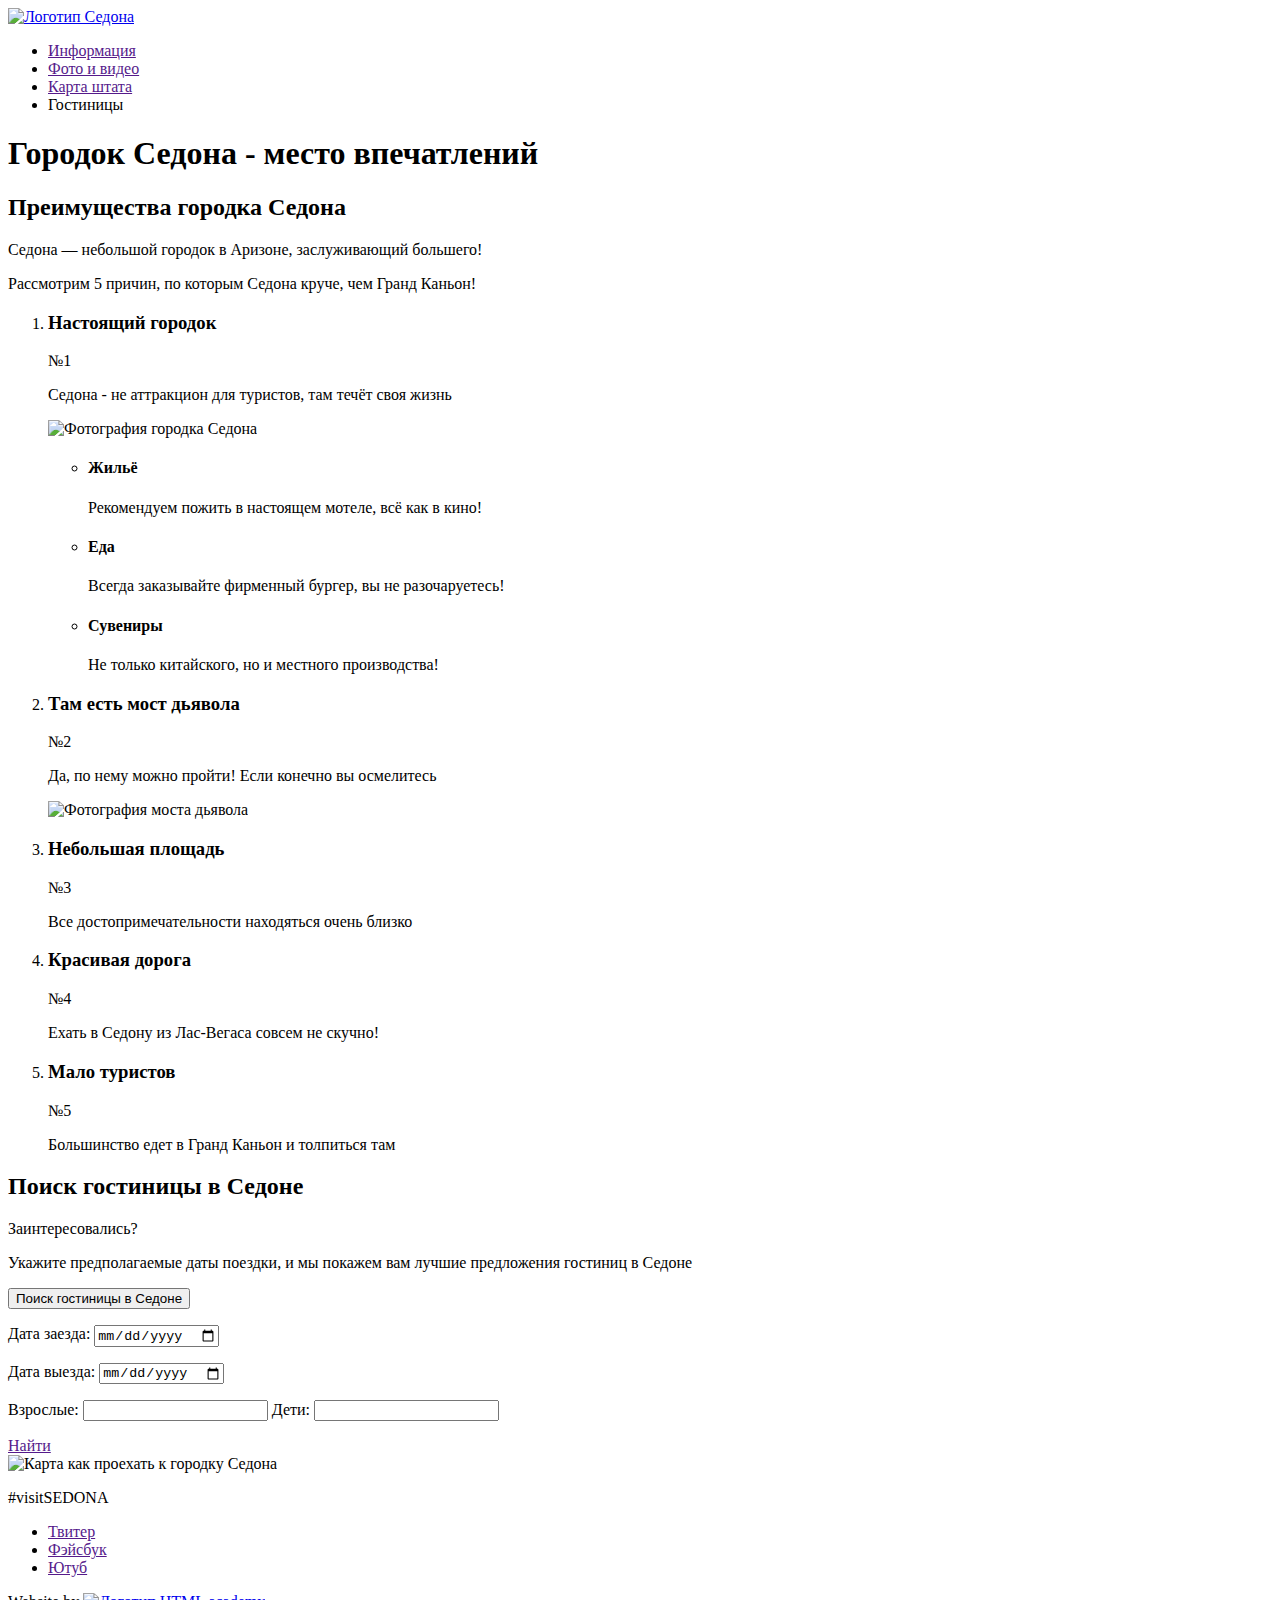
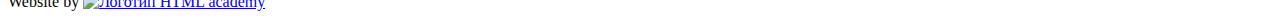
==== index.html @ 65a05d04 "мелкие правки" ====
<!DOCTYPE html>
<html lang="ru">
  <head>
    <meta charset="utf-8">
    <title>HTML Academy: Седона</title>
  </head>
  <body class="page">
    <header class="page-header">
      <nav class="page-header__nav">
        <a class="page-header__logo-link" href="index.html">
          <img class="page-header__logo" src="logo/140x72" alt="Логотип Седона"> <!-- логотип Седона img/svg/logo-sedona.svg -->
        </a>
        <ul class="page-header__menu-list">
          <li class="page-header__menu-item"><a class="page-header__menu-link" href="">Информация</a></li>
          <li class="page-header__menu-item"><a class="page-header__menu-link" href="">Фото и видео</a></li>
          <li class="page-header__menu-item"><a class="page-header__menu-link" href="">Карта штата</a></li>
          <li class="page-header__menu-item"><a class="page-header__menu-link page-header__menu-link--current">Гостиницы</a></li>
        </ul>
      </nav>
    </header>

    <main class="page-main">
      <h1 class="visually-hidden">Городок Седона - место впечатлений</h1>
      <!-- фоновое изображение  img/index-bg.jpg -->
      <!-- маска для фона img/svg/intro-mask.svg -->
      <!-- приветствие на фоне img/svg/intro-welcome.svg -->

      <section class="features">
        <h2 class="features__header">Преимущества городка Седона</h2>

        <p>Седона — небольшой городок в Аризоне, заслуживающий большего!</p>
        <p class="features__text">Рассмотрим 5 причин, по которым Седона круче, чем Гранд Каньон!</p>

        <ol class="features__list">
          <li class="features__item">
            <h3 class="features__subheader">Настоящий городок</h3>
            <span class="features__number">№1</span>
            <p class="features__description">Седона - не аттракцион для туристов, там течёт своя жизнь</p>
            <img class="features__foto" src="img/feature-1.jpg" width="800" height="256" alt="Фотография городка Седона">

            <ul class="promo features__promo">
              <li class="promo__item promo__item--house"> <!-- иконка домика img/svg/icon-1.svg -->
                <h4 class="promo__header">Жильё</h4>
                <p class="promo__text">Рекомендуем пожить в настоящем мотеле, всё как в кино!</p>
              </li>
              <li class="promo__item promo__item--food"> <!-- иконка еды img/svg/icon-3.svg -->
                <h4 class="promo__header">Еда</h4>
                <p class="promo__text">Всегда заказывайте фирменный бургер, вы не разочаруетесь!</p>
              </li>
              <li class="promo__item promo__item--gift"> <!-- иконка сувениров img/svg/icon-2.svg -->
                <h4 class="promo__header">Сувениры</h4>
                <p class="promo__text">Не только китайского, но и местного производства!</p>
              </li>
            </ul>
          </li>

          <li class="features__item">
            <h3 class="features__subheader">Там есть мост дьявола</h3>
            <span class="features__number">№2</span>
            <p class="features__description">Да, по нему можно пройти! Если конечно вы осмелитесь</p>
            <img class="features__foto" src="img/feature-2.jpg" width="800" height="256" alt="Фотография моста дьявола">
          </li>
          <li class="features__item item">
            <h3 class="features__subheader">Небольшая площадь</h3>
            <span class="features__number">№3</span>
            <p class="features__description">Все достопримечательности находяться очень близко</p>
          </li>
          <li class="features__item item">
            <h3 class="features__subheader">Красивая дорога</h3>
            <span class="features__number">№4</span>
            <p class="features__description">Ехать в Седону из Лас-Вегаса совсем не скучно!</p>
          </li>
          <li class="features__item item">
            <h3 class="features__subheader">Мало туристов</h3>
            <span class="features__number">№5</span>
            <p class="features__description">Большинство едет в Гранд Каньон и толпиться там</p>
          </li>
        </ol>
      </section>

      <section class="search-hotel">
        <!-- в форме используется изображение календаря img/svg/calendar.svg -->
        <h2 class="visually-hidden">Поиск гостиницы в Седоне</h2>

        <p>Заинтересовались?</p>
        <p>Укажите предполагаемые даты поездки, и&nbsp;мы&nbsp;покажем вам лучшие предложения гостиниц в Седоне</p>

        <button class="form-search-show" type="button">Поиск гостиницы в Седоне</button>
        <form class="form-search" action="" method="GET">
          <p class="form-search__row">
            <label class="form-search__label" for="date-arrival">Дата заезда:</label>
            <input class="form-search__input" id="date-arrival" type="date">
          </p>
          <p class="form-search__row">
            <label class="form-search__label" for="date-leave">Дата выезда:</label>
            <input class="form-search__input" id="date-leave" type="date">
          </p>
          <p class="form-search__row">
            <label class="form-search__label" for="adult-ticket">Взрослые:</label>
            <input class="form-search__input" id="adult-ticket" type="number">
            <label class="form-search__label" for="children-ticket">Дети:</label>
            <input class="form-search__input" id="children-ticket" type="number">
          </p>
          <a class="form-search__find" href="">Найти</a>
        </form>

        <img class="search-hotel__map" src="img/map.png" width="1200" height="594" alt="Карта как проехать к городку Седона">
      </section>
    </main>

    <footer class="page-footer">
      <p class="page-footer__social-hashtag">#visitSEDONA</p>

      <ul class="page-footer__social-list">
        <li class="page-footer__social-item"><a class="page-footer__social-link page-footer__social-link_tw" href="">Твитер</a></li> <!-- иконка img/svg/twitter.svg -->
        <li class="page-footer__social-item"><a class="page-footer__social-link page-footer__social-link_fb" href="">Фэйсбук</a></li> <!-- иконка img/svg/fb-icon.svg -->
        <li class="page-footer__social-item"><a class="page-footer__social-link page-footer__social-link_youtube" href="">Ютуб</a></li> <!-- иконка img/svg/youtube.svg -->
      </ul>

      <!-- логотип академии img/svg/logo-htmlacademy.svg -->
      <p class="page-footer__copyright">Website by <a class="page-footer__copylink" href="https://htmlacademy.ru/intensive/htmlcss"><img class="page-footer__copylogo" src="HTMLAcademy_logo/115x41" alt="Логотип HTML academy"></a></p>
    </footer>
  </body>
</html>
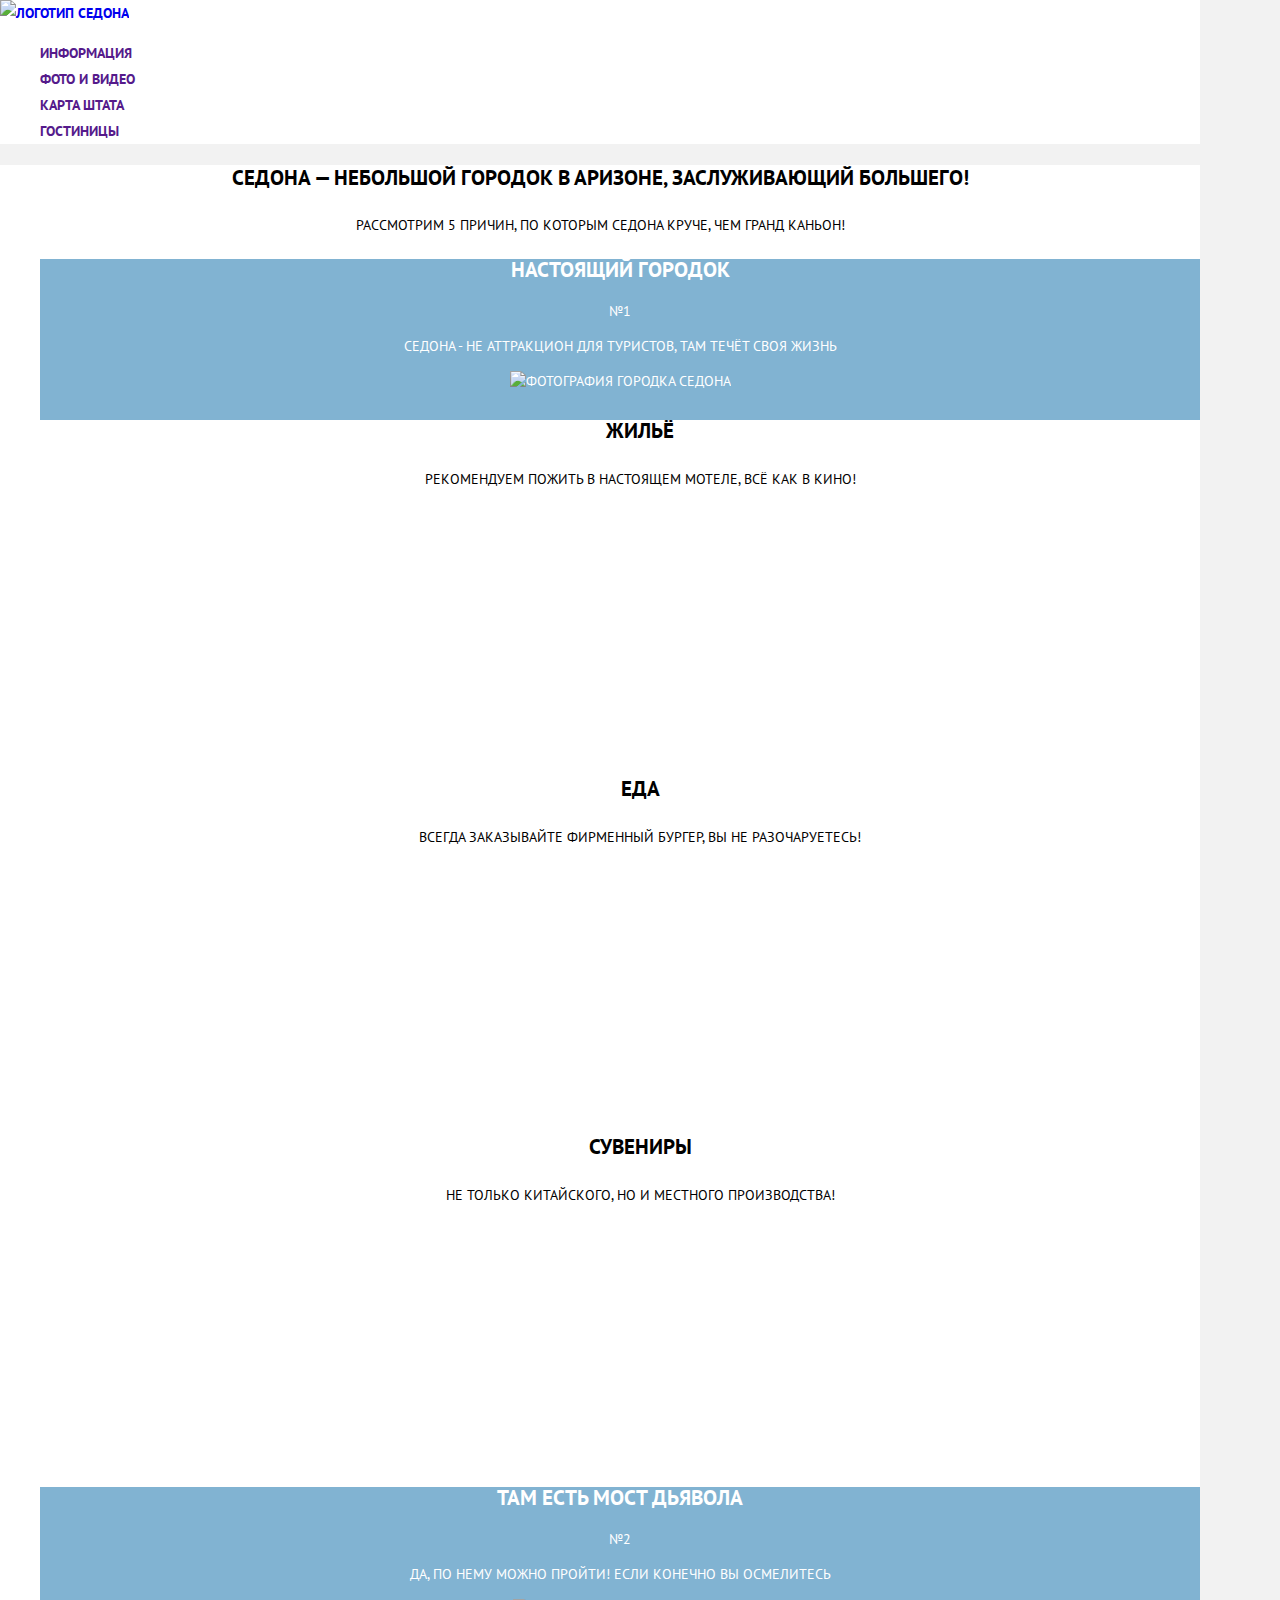
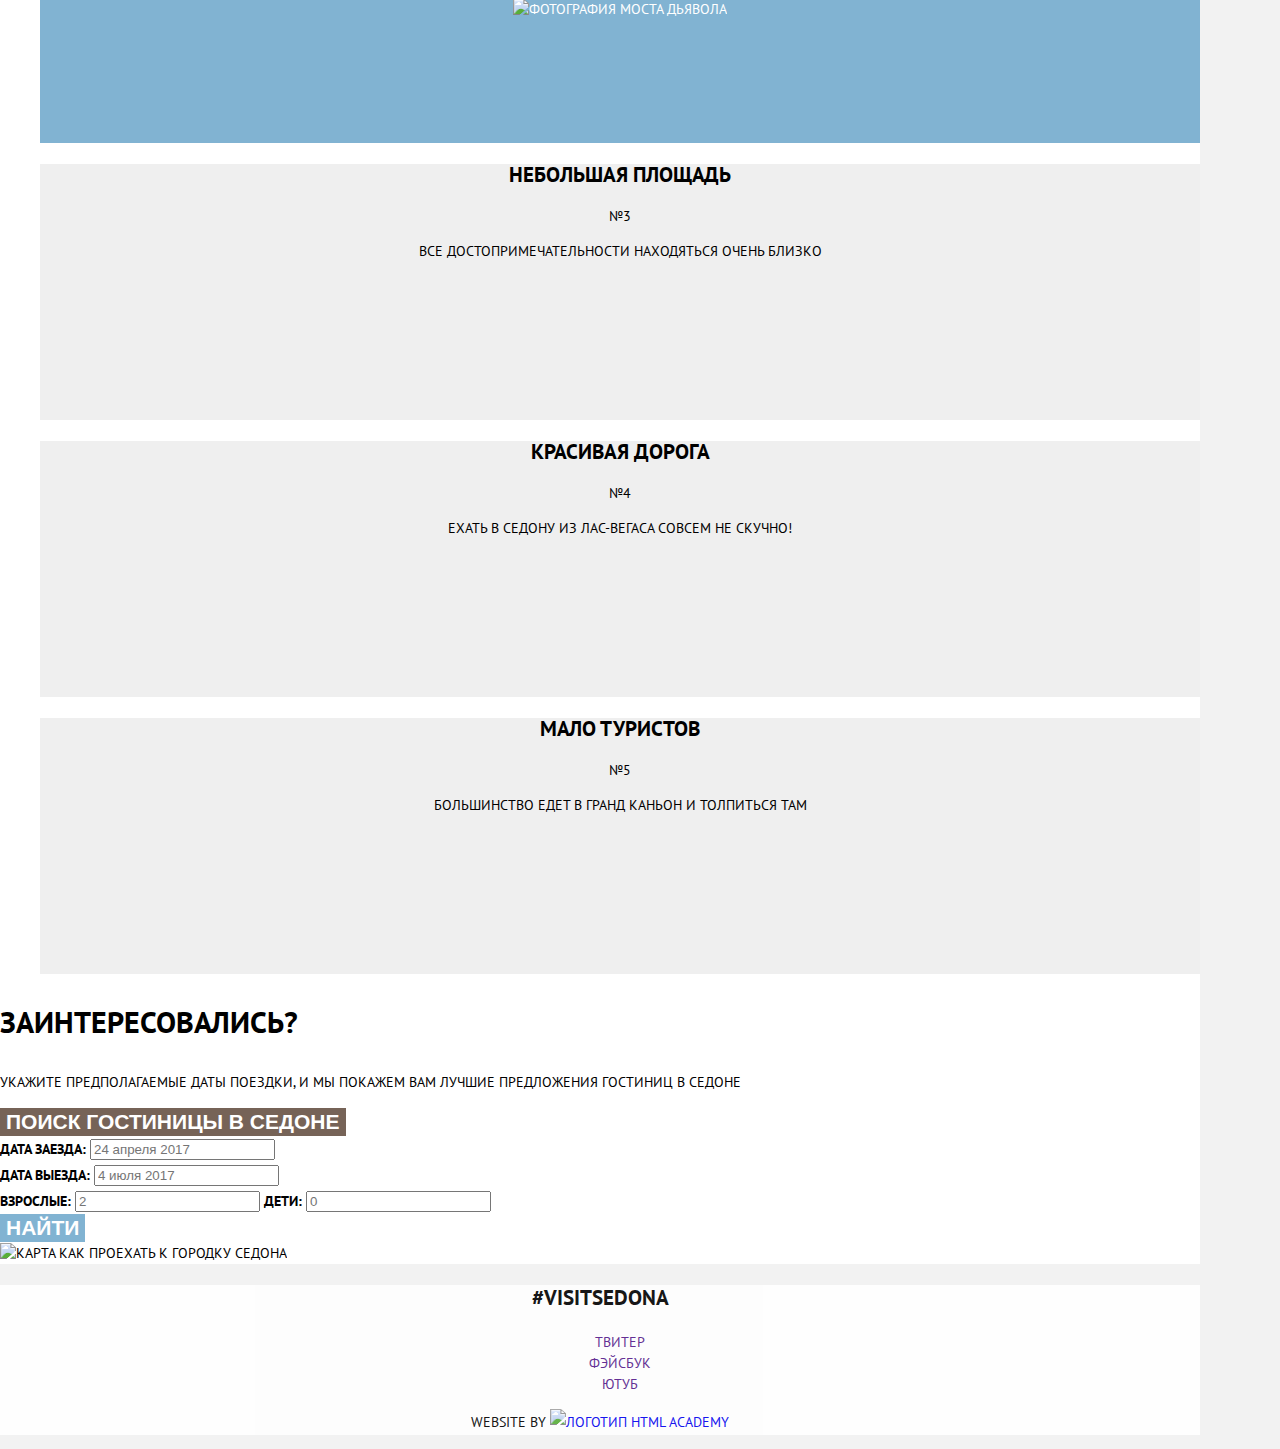
==== commit de0a54e4: "мелкие правки" ====
--- a/index.html
+++ b/index.html
@@ -3,39 +3,49 @@
   <head>
     <meta charset="utf-8">
     <title>HTML Academy: Седона</title>
+
+    <link href="https://fonts.googleapis.com/css?family=PT+Sans:400,700&display=swap&subset=cyrillic" rel="stylesheet">
+    <link rel="stylesheet" href="css/normalize.css">
+    <link rel="stylesheet" href="css/style.css">
   </head>
-  <body class="page">
+  <body>
     <header class="page-header">
+      <a class="page-header__logo-link" href="index.html">
+        <img class="page-header__logo" src="img/svg/logo-sedona.svg" width="140" height="71" alt="Логотип Седона"> <!-- логотип Седона img/svg/logo-sedona.svg -->
+      </a>
       <nav class="page-header__nav">
-        <a class="page-header__logo-link" href="index.html">
-          <img class="page-header__logo" src="logo/140x72" alt="Логотип Седона"> <!-- логотип Седона img/svg/logo-sedona.svg -->
-        </a>
         <ul class="page-header__menu-list">
           <li class="page-header__menu-item"><a class="page-header__menu-link" href="">Информация</a></li>
           <li class="page-header__menu-item"><a class="page-header__menu-link" href="">Фото и видео</a></li>
           <li class="page-header__menu-item"><a class="page-header__menu-link" href="">Карта штата</a></li>
-          <li class="page-header__menu-item"><a class="page-header__menu-link page-header__menu-link--current">Гостиницы</a></li>
+          <li class="page-header__menu-item"><a class="page-header__menu-link" href="">Гостиницы</a></li>
         </ul>
       </nav>
     </header>
 
     <main class="page-main">
-      <h1 class="visually-hidden">Городок Седона - место впечатлений</h1>
-      <!-- фоновое изображение  img/index-bg.jpg -->
-      <!-- маска для фона img/svg/intro-mask.svg -->
-      <!-- приветствие на фоне img/svg/intro-welcome.svg -->
+      <section class="banner">
+        <h1 class="visually-hidden">Городок Седона - место впечатлений</h1>
+        <div class="banner__foto"></div>
+        <div class="banner__intro"></div>
+        <div class="banner__mask"></div>
+
+        <!-- фоновое изображение  img/index-bg.jpg -->
+        <!-- маска для фона img/svg/intro-mask.svg -->
+        <!-- приветствие на фоне img/svg/intro-welcome.svg -->
+      </section>
 
       <section class="features">
-        <h2 class="features__header">Преимущества городка Седона</h2>
+        <h2 class="visually-hidden" tabindex="0">Преимущества городка Седона</h2>
 
-        <p>Седона — небольшой городок в Аризоне, заслуживающий большего!</p>
+        <p class="features__text features__text--big">Седона — небольшой городок в Аризоне, заслуживающий большего!</p>
         <p class="features__text">Рассмотрим 5 причин, по которым Седона круче, чем Гранд Каньон!</p>
 
         <ol class="features__list">
           <li class="features__item">
             <h3 class="features__subheader">Настоящий городок</h3>
             <span class="features__number">№1</span>
-            <p class="features__description">Седона - не аттракцион для туристов, там течёт своя жизнь</p>
+            <p class="features__description" tabindex="0">Седона - не аттракцион для туристов, там течёт своя жизнь</p>
             <img class="features__foto" src="img/feature-1.jpg" width="800" height="256" alt="Фотография городка Седона">
 
             <ul class="promo features__promo">
@@ -57,51 +67,51 @@
           <li class="features__item">
             <h3 class="features__subheader">Там есть мост дьявола</h3>
             <span class="features__number">№2</span>
-            <p class="features__description">Да, по нему можно пройти! Если конечно вы осмелитесь</p>
+            <p class="features__description" tabindex="0">Да, по нему можно пройти! Если конечно вы осмелитесь</p>
             <img class="features__foto" src="img/feature-2.jpg" width="800" height="256" alt="Фотография моста дьявола">
           </li>
           <li class="features__item item">
             <h3 class="features__subheader">Небольшая площадь</h3>
             <span class="features__number">№3</span>
-            <p class="features__description">Все достопримечательности находяться очень близко</p>
+            <p class="features__description" tabindex="0">Все достопримечательности находяться очень близко</p>
           </li>
           <li class="features__item item">
             <h3 class="features__subheader">Красивая дорога</h3>
             <span class="features__number">№4</span>
-            <p class="features__description">Ехать в Седону из Лас-Вегаса совсем не скучно!</p>
+            <p class="features__description" tabindex="0">Ехать в Седону из Лас-Вегаса совсем не скучно!</p>
           </li>
           <li class="features__item item">
             <h3 class="features__subheader">Мало туристов</h3>
             <span class="features__number">№5</span>
-            <p class="features__description">Большинство едет в Гранд Каньон и толпиться там</p>
+            <p class="features__description" tabindex="0">Большинство едет в Гранд Каньон и&nbsp;толпиться там</p>
           </li>
         </ol>
       </section>
 
       <section class="search-hotel">
-        <!-- в форме используется изображение календаря img/svg/calendar.svg -->
         <h2 class="visually-hidden">Поиск гостиницы в Седоне</h2>
 
-        <p>Заинтересовались?</p>
-        <p>Укажите предполагаемые даты поездки, и&nbsp;мы&nbsp;покажем вам лучшие предложения гостиниц в Седоне</p>
+        <p class="search-hotel__text search-hotel__text--big">Заинтересовались?</p>
+        <p class="search-hotel__text">Укажите предполагаемые даты поездки, и&nbsp;мы&nbsp;покажем&nbsp;вам&nbsp;лучшие предложения гостиниц в Седоне</p>
 
-        <button class="form-search-show" type="button">Поиск гостиницы в Седоне</button>
-        <form class="form-search" action="" method="GET">
-          <p class="form-search__row">
+        <!-- в форме используется изображение календаря img/svg/calendar.svg -->
+        <button class="form-search-show btn" type="button">Поиск гостиницы в Седоне</button>
+        <form class="form-search" action="https://echo.htmlacademy.ru/" method="GET" aria-label="Поиск готиницы в Седоне">
+          <div class="form-search__row">
             <label class="form-search__label" for="date-arrival">Дата заезда:</label>
-            <input class="form-search__input" id="date-arrival" type="date">
-          </p>
-          <p class="form-search__row">
+            <input class="form-search__text" id="date-arrival" type="text" placeholder="24 апреля 2017">
+          </div>
+          <div class="form-search__row">
             <label class="form-search__label" for="date-leave">Дата выезда:</label>
-            <input class="form-search__input" id="date-leave" type="date">
-          </p>
-          <p class="form-search__row">
+            <input class="form-search__text" id="date-leave" type="text" placeholder="4 июля 2017">
+          </div>
+          <div class="form-search__row">
             <label class="form-search__label" for="adult-ticket">Взрослые:</label>
-            <input class="form-search__input" id="adult-ticket" type="number">
+            <input class="form-search__number" id="adult-ticket" type="number" placeholder="2">
             <label class="form-search__label" for="children-ticket">Дети:</label>
-            <input class="form-search__input" id="children-ticket" type="number">
-          </p>
-          <a class="form-search__find" href="">Найти</a>
+            <input class="form-search__number" id="children-ticket" type="number" placeholder="0">
+          </div>
+          <button class="form-search__submit btn" type="submit">Найти</button>
         </form>
 
         <img class="search-hotel__map" src="img/map.png" width="1200" height="594" alt="Карта как проехать к городку Седона">
@@ -112,13 +122,16 @@
       <p class="page-footer__social-hashtag">#visitSEDONA</p>
 
       <ul class="page-footer__social-list">
-        <li class="page-footer__social-item"><a class="page-footer__social-link page-footer__social-link_tw" href="">Твитер</a></li> <!-- иконка img/svg/twitter.svg -->
-        <li class="page-footer__social-item"><a class="page-footer__social-link page-footer__social-link_fb" href="">Фэйсбук</a></li> <!-- иконка img/svg/fb-icon.svg -->
-        <li class="page-footer__social-item"><a class="page-footer__social-link page-footer__social-link_youtube" href="">Ютуб</a></li> <!-- иконка img/svg/youtube.svg -->
+        <li class="page-footer__social-item"><a class="page-footer__social-link page-footer__social-link--tw" href="" aria-label="Седона в твитере">Твитер</a></li> <!-- иконка img/svg/twitter.svg -->
+        <li class="page-footer__social-item"><a class="page-footer__social-link page-footer__social-link--fb" href="" aria-label="Седона на фейсбуке">Фэйсбук</a></li> <!-- иконка img/svg/fb-icon.svg -->
+        <li class="page-footer__social-item"><a class="page-footer__social-link page-footer__social-link--youtube" href="" aria-label="Седона на ютубе">Ютуб</a></li> <!-- иконка img/svg/youtube.svg -->
       </ul>
 
-      <!-- логотип академии img/svg/logo-htmlacademy.svg -->
-      <p class="page-footer__copyright">Website by <a class="page-footer__copylink" href="https://htmlacademy.ru/intensive/htmlcss"><img class="page-footer__copylogo" src="HTMLAcademy_logo/115x41" alt="Логотип HTML academy"></a></p>
+      <p class="page-footer__copyright">Website by
+        <a class="page-footer__copylink" href="https://htmlacademy.ru/intensive/htmlcss">
+          <img class="page-footer__copylogo" src="../img/svg/logo-htmlacademy.svg" width="115" height="41" alt="Логотип HTML academy">
+        </a>
+      </p>
     </footer>
   </body>
 </html>
--- a/css/style.css
+++ b/css/style.css
@@ -0,0 +1,294 @@
+/* common style */
+body {
+  margin: 0;
+  padding: 0;
+  width: 1200px;
+  font-family: "PT Sans", "Arial", sans-serif;
+  font-size: 14px;
+  line-height: 21px;
+  color: #000000;
+  text-transform: uppercase;
+  background-color: #f2f2f2;
+}
+
+a {
+  text-decoration: none;
+}
+
+.visually-hidden {
+  position: absolute;
+  overflow: hidden;
+  clip: rect(0 0 0 0);
+  width: 1px;
+  height: 1px;
+  margin: -1px;
+}
+
+.page-header {
+  line-height: 26px;
+  font-weight: bold;
+  background-color: #ffffff;
+}
+
+.page-header__menu-list {
+  list-style: none;
+}
+
+.page-header__menu-link:hover {
+  color: #81b3d2;
+}
+
+.page-header__menu-link:active {
+  color: rgba(0, 0, 0, 0.3);
+}
+
+.page-header__menu-link--current {
+  color: #766357;
+}
+
+.page-main {
+  background-color: #ffffff;
+}
+
+/* index.html style */
+.banner {
+  background-image: url("../img/index-bg.jpg");
+  background-position: center;
+  background-repeat: no-repeat;
+}
+
+.features__text {
+  line-height: 26px;
+  text-align: center;
+}
+
+.features__text--big {
+  font-size: 21px;
+  font-weight: bold;
+}
+
+.features__list {
+  list-style: none;
+}
+
+.features__item {
+  text-align: center;
+  min-height: 256px;
+  background-color: #efefef;
+}
+
+.features__item:nth-child(-n+2) {
+  color: #ffffff;
+  background-color: #81b3d2;
+}
+
+.features__subheader {
+  font-size: 21px;
+  font-weight: bold;
+}
+
+.promo {
+  color: #000000;
+  background-color: #ffffff;
+  list-style: none;
+}
+
+.promo__item {
+  min-height: 330px;
+}
+
+.promo__header {
+  font-size: 21px;
+  font-weight: bold;
+}
+
+.search-hotel {
+  background-color: #ffffff;
+}
+
+.search-hotel__text {
+  line-height: 24px;
+}
+
+.search-hotel__text--big {
+  font-size: 30px;
+  font-weight: bold;
+  line-height: 36px;
+}
+
+.form-search-show {
+  font-size: 21px;
+  font-weight: bold;
+  line-height: 26px;
+  text-transform: uppercase;
+  color: #ffffff;
+  background-color: #766357;
+  border: none;
+}
+
+.form-search {
+  font-weight: bold;
+  line-height: 26px;
+}
+
+.form-search__input {
+  background-color: #f2f2f2;
+  border: none;
+}
+
+.form-search__submit {
+  font-size: 21px;
+  font-weight: bold;
+  line-height: 26px;
+  text-transform: uppercase;
+  color: #ffffff;
+  background-color: #81b3d2;
+  border: none;
+}
+
+.page-footer {
+  text-align: center;
+  background-color: #ffffff;
+  opacity: 0.9;
+}
+
+.page-footer__social-hashtag {
+  font-size: 21px;
+  font-weight: bold;
+  line-height: 26px;
+}
+
+.page-footer__social-list {
+  list-style: none;
+}
+
+.page-footer__copyright {
+  font-size: 14px;
+  line-height: 26px;
+}
+
+/* catalog.html style*/
+.form-filter {
+  color: #ffffff;
+  background-color: #81b3d2;
+  background-image: url("../img/catalog-bg.jpg");
+  background-position: center;
+  background-repeat: no-repeat;
+}
+
+.form-filter__set {
+  border: none;
+}
+
+.form-filter__legend {
+  font-size: 16px;
+  font-weight: bold;
+}
+
+.form-filter__row {
+  font-size: 14px;
+  line-height: 21px;
+}
+
+.form-filter__check {
+  opacity: 0;
+  font-size: 14px;
+  line-height: 21px;
+}
+
+.form-filter__text {
+  font-size: 14px;
+  line-height: 21px;
+}
+
+.form-filter__submit {
+  line-height: 21px;
+  text-transform: uppercase;
+  border: none;
+}
+
+.sorted-hotel {
+  color: #000000;
+}
+
+.sorted-hotel__found {
+  font-size: 12px;
+  line-height: 18px;
+}
+
+.sorted-hotel__quantity {
+  font-size: 21px;
+  font-weight: bold;
+  line-height: 26px;
+}
+
+.sorted-hotel__list {
+  list-style: none;
+}
+
+.sorted-hotel__type-sort {
+  color: rgba(0, 0, 0, 0.3);
+  -webkit-text-decoration: underline dotted #81b3d2;
+          text-decoration: underline dotted #81b3d2;
+}
+
+.sorted-hotel__type-sort:hover {
+  color: #81b3d2;
+  -webkit-text-decoration: underline dotted #81b3d2;
+          text-decoration: underline dotted #81b3d2;
+}
+
+.sorted-hotel__type-sort:active {
+  color: #000000;
+  text-decoration: none;
+}
+
+.sorted-hotel__type-sort--active {
+  color: #81b3d2;
+  text-decoration: none;
+}
+
+.sorted-hotel__header {
+  font-size: 21px;
+  font-weight: bold;
+  line-height: 26px;
+}
+
+.sorted-hotel__link {
+  color: #000000;
+}
+
+.sorted-hotel__btn {
+  color: #ffffff;
+  font-weight: bold;
+}
+
+.sorted-hotel__btn--details {
+  background-color: #81b3d2;
+}
+
+.sorted-hotel__btn--details:hover {
+  background-color: #669ec0;
+}
+
+.sorted-hotel__btn--details:active {
+  color: rgba(255, 255, 255, 0.3);
+  background-color: #5496bd;
+}
+
+.sorted-hotel__btn--book {
+  background-color: #766357;
+}
+
+.sorted-hotel__btn--book:hover {
+  background-color: #604e43;
+}
+
+.sorted-hotel__btn--book:active {
+  color: rgba(255, 255, 255, 0.3);
+  background-color: #503e33;
+}
+
+.sorted-hotel__text {
+  color: #666666;
+}
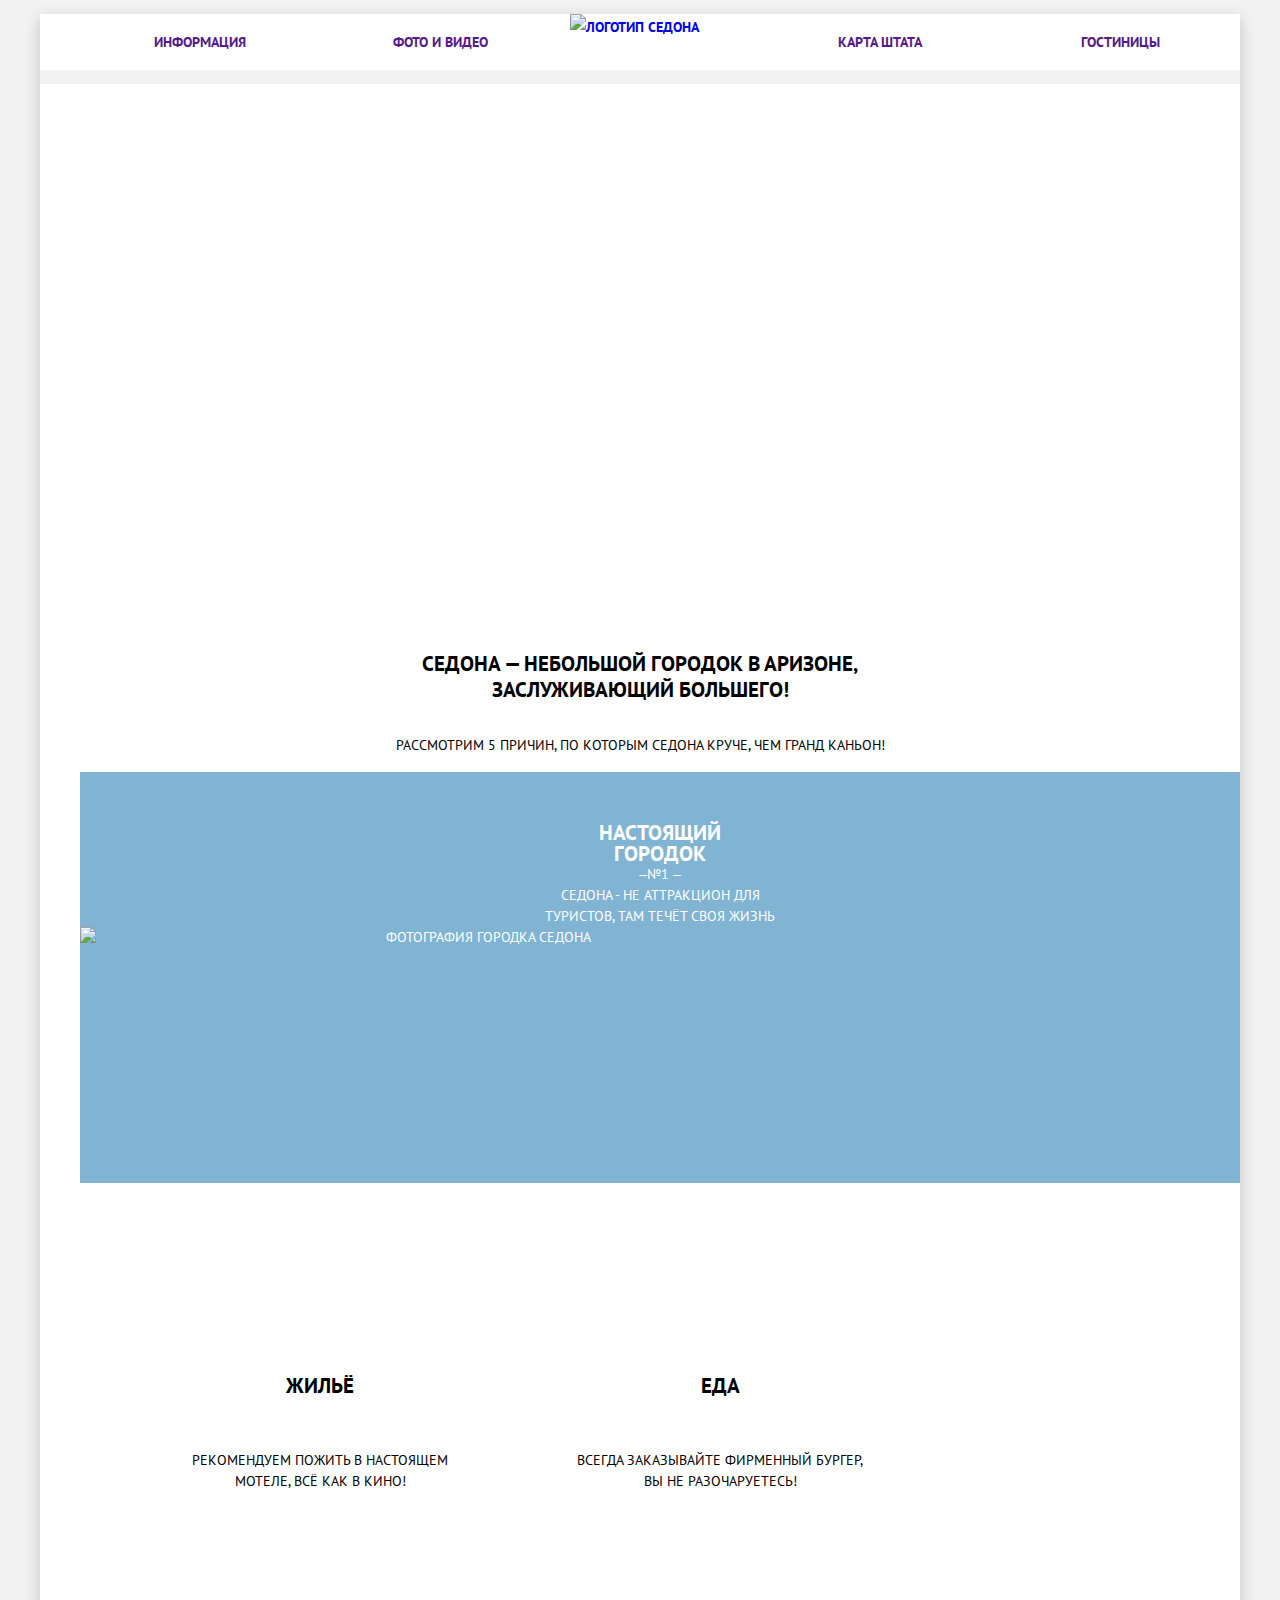
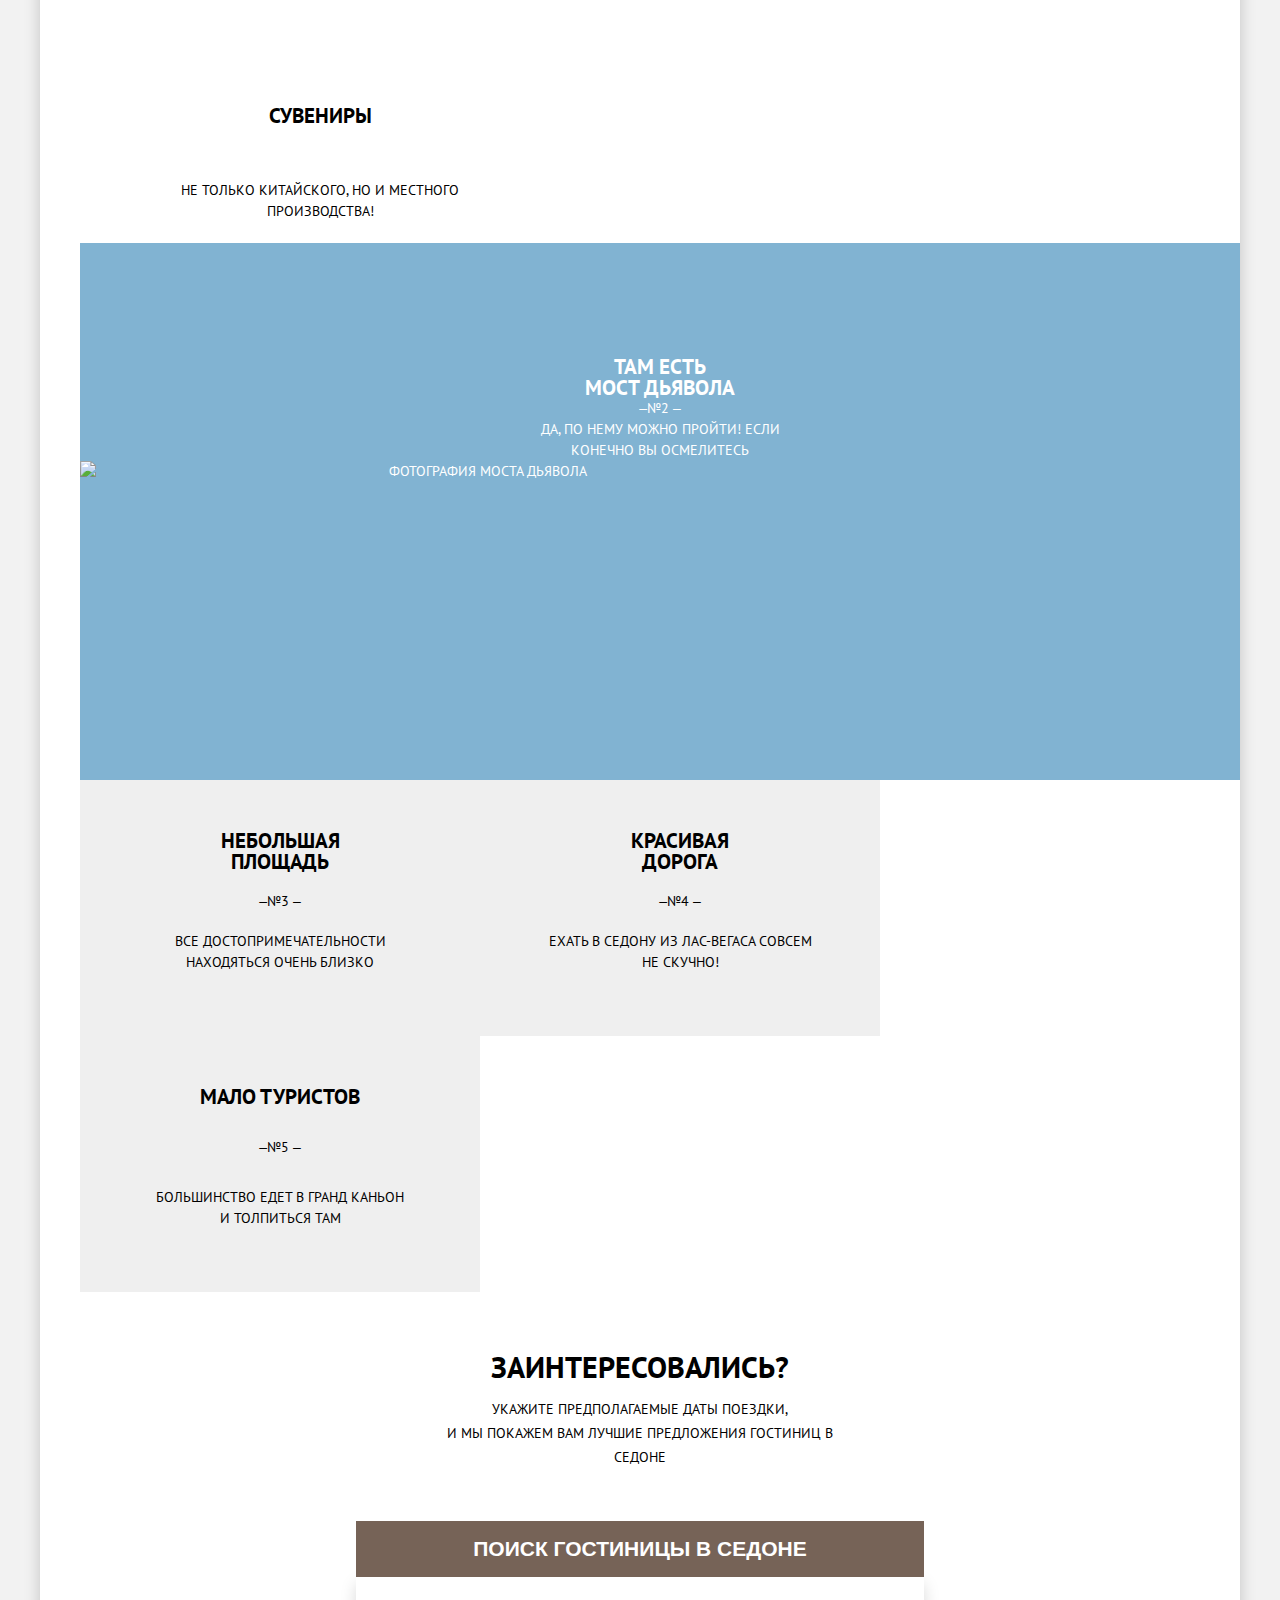
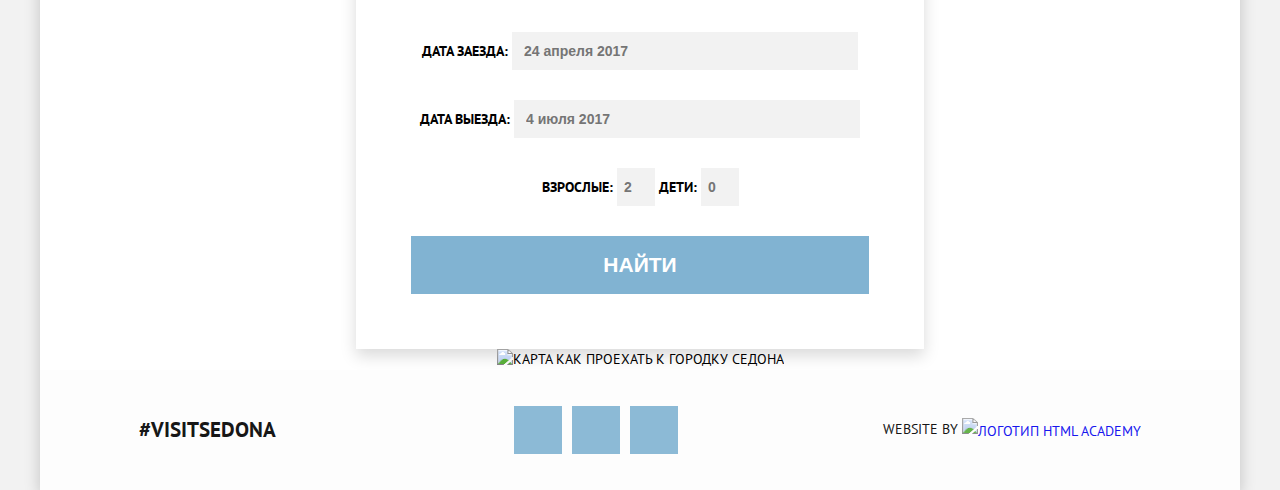
==== commit a7ce8080: "првки" ====
--- a/index.html
+++ b/index.html
@@ -65,7 +65,7 @@
           </li>
 
           <li class="features__item">
-            <h3 class="features__subheader">Там есть мост дьявола</h3>
+            <h3 class="features__subheader">Там есть мост&nbsp;дьявола</h3>
             <span class="features__number">№2</span>
             <p class="features__description" tabindex="0">Да, по нему можно пройти! Если конечно вы осмелитесь</p>
             <img class="features__foto" src="img/feature-2.jpg" width="800" height="256" alt="Фотография моста дьявола">
--- a/css/style.css
+++ b/css/style.css
@@ -1,37 +1,77 @@
 /* common style */
 body {
-  margin: 0;
-  padding: 0;
   width: 1200px;
-  font-family: "PT Sans", "Arial", sans-serif;
+  margin: 0 auto;
   font-size: 14px;
   line-height: 21px;
+  font-family: "PT Sans", "Arial", sans-serif;
   color: #000000;
   text-transform: uppercase;
   background-color: #f2f2f2;
+  -webkit-box-shadow: 0px 5px 15px 0 rgba(0, 1, 1, 0.2);
+          box-shadow: 0px 5px 15px 0 rgba(0, 1, 1, 0.2);
 }
 
 a {
   text-decoration: none;
 }
 
+.btn {
+  cursor: pointer;
+}
+
 .visually-hidden {
   position: absolute;
-  overflow: hidden;
-  clip: rect(0 0 0 0);
   width: 1px;
   height: 1px;
   margin: -1px;
+  overflow: hidden;
+  clip: rect(0 0 0 0);
 }
 
 .page-header {
-  line-height: 26px;
-  font-weight: bold;
+  font-weight: bold;
+  line-height: 26px;
   background-color: #ffffff;
 }
 
+.page-header__logo {
+  margin: auto;
+  position: absolute;
+  left: 0;
+  right: 0;
+}
+
 .page-header__menu-list {
+  display: -webkit-box;
+  display: -ms-flexbox;
+  display: flex;
+  -ms-flex-wrap: wrap;
+      flex-wrap: wrap;
   list-style: none;
+}
+
+.page-header__menu-item {
+  display: -webkit-box;
+  display: -ms-flexbox;
+  display: flex;
+  -ms-flex-preferred-size: 240px;
+      flex-basis: 240px;
+  min-height: 56px;
+  -webkit-box-align: center;
+      -ms-flex-align: center;
+          align-items: center;
+  -webkit-box-pack: center;
+      -ms-flex-pack: center;
+          justify-content: center;
+}
+
+.page-header__menu-item:nth-child(2) {
+  margin-right: auto;
+}
+
+.page-header__menu-item:nth-child(3) {
+  margin-left: auto;
 }
 
 .page-header__menu-link:hover {
@@ -50,11 +90,111 @@
   background-color: #ffffff;
 }
 
+.page-footer {
+  display: -webkit-box;
+  display: -ms-flexbox;
+  display: flex;
+  min-height: 120px;
+  -ms-flex-pack: distribute;
+      justify-content: space-around;
+  -webkit-box-align: center;
+      -ms-flex-align: center;
+          align-items: center;
+  background-color: #ffffff;
+  opacity: 0.9;
+}
+
+.page-footer__social-hashtag {
+  font-weight: bold;
+  font-size: 21px;
+  line-height: 26px;
+}
+
+.page-footer__social-list {
+  list-style: none;
+}
+
+.page-footer__social-item {
+  display: inline-block;
+}
+
+.page-footer__social-link {
+  display: block;
+  color: rgba(0, 0, 0, 0);
+  width: 48px;
+  height: 48px;
+  margin-right: 6px;
+  background-color: #82b5d3;
+}
+
+.page-footer__social-link:hover {
+  background-color: #669fc1;
+}
+
+.page-footer__social-link:active {
+  background-color: #5397be;
+  fill: #89b7d2;
+}
+
+.page-footer__social-link--tw {
+  background-image: url("../img/svg/twitter.svg");
+  background-repeat: no-repeat;
+  background-size: 17px 15px;
+  background-position: center;
+}
+
+.page-footer__social-link--fb {
+  background-image: url("../img/svg/fb-icon.svg");
+  background-repeat: no-repeat;
+  background-size: 12px 22px;
+  background-position: center;
+}
+
+.page-footer__social-link--youtube {
+  background-image: url("../img/svg/youtube.svg");
+  background-repeat: no-repeat;
+  background-size: 20px 16px;
+  background-position: center;
+}
+
+.page-footer__copyright {
+  font-size: 14px;
+  line-height: 26px;
+}
+
+.page-footer__copylogo {
+  vertical-align: middle;
+}
+
 /* index.html style */
 .banner {
+  height: 507px;
   background-image: url("../img/index-bg.jpg");
-  background-position: center;
-  background-repeat: no-repeat;
+  background-repeat: no-repeat;
+  background-position: top -80px center;
+  margin-bottom: 60px;
+}
+
+.banner__intro {
+  position: relative;
+  height: 353px;
+  width: 459px;
+  background-image: url("../img/svg/intro-welcome.svg");
+  background-repeat: no-repeat;
+  margin: 0 auto;
+  top: 76px;
+}
+
+.banner__mask {
+  position: relative;
+  height: 59px;
+  background-image: url("../img/svg/intro-mask.svg");
+  background-repeat: no-repeat;
+  top: 97px;
+}
+
+.features {
+  margin-bottom: 57px;
 }
 
 .features__text {
@@ -63,126 +203,276 @@
 }
 
 .features__text--big {
-  font-size: 21px;
-  font-weight: bold;
+  width: 440px;
+  font-weight: bold;
+  font-size: 21px;
+  margin: 0 auto;
+  margin-bottom: 29px;
 }
 
 .features__list {
+  display: -webkit-box;
+  display: -ms-flexbox;
+  display: flex;
+  -ms-flex-wrap: wrap;
+      flex-wrap: wrap;
   list-style: none;
 }
 
 .features__item {
   text-align: center;
-  min-height: 256px;
+  display: -webkit-box;
+  display: -ms-flexbox;
+  display: flex;
+  -webkit-box-orient: vertical;
+  -webkit-box-direction: normal;
+      -ms-flex-direction: column;
+          flex-direction: column;
+  -webkit-box-pack: justify;
+      -ms-flex-pack: justify;
+          justify-content: space-between;
+  padding-top: 46px;
+  width: 400px;
+  min-height: 143px;
   background-color: #efefef;
+  padding-top: 50px;
+  padding-bottom: 63px;
 }
 
 .features__item:nth-child(-n+2) {
   color: #ffffff;
   background-color: #81b3d2;
+  width: 1200px;
 }
 
 .features__subheader {
-  font-size: 21px;
-  font-weight: bold;
+  font-weight: bold;
+  font-size: 21px;
+  width: 160px;
+  margin: 0 auto;
+}
+
+.features__number::before {
+  content: "\2012 ";
+}
+
+.features__number::after {
+  content: " \2012";
+}
+
+.features__description {
+  width: 270px;
+  margin: 0 auto;
 }
 
 .promo {
+  list-style: none;
+  display: -webkit-box;
+  display: -ms-flexbox;
+  display: flex;
+  -ms-flex-wrap: wrap;
+      flex-wrap: wrap;
   color: #000000;
   background-color: #ffffff;
-  list-style: none;
 }
 
 .promo__item {
+  display: -webkit-box;
+  display: -ms-flexbox;
+  display: flex;
+  -webkit-box-orient: vertical;
+  -webkit-box-direction: normal;
+      -ms-flex-direction: column;
+          flex-direction: column;
+  -ms-flex-preferred-size: 400px;
+      flex-basis: 400px;
   min-height: 330px;
 }
 
+.promo__item--house {
+  background-image: url("../img/svg/icon-1.svg");
+  background-repeat: no-repeat;
+  background-position: center bottom 198px;
+}
+
+.promo__item--food {
+  background-image: url("../img/svg/icon-3.svg");
+  background-repeat: no-repeat;
+  background-position: center bottom 198px;
+}
+
+.promo__item--gift {
+  background-image: url("../img/svg/icon-2.svg");
+  background-repeat: no-repeat;
+  background-position: center bottom 198px;
+}
+
 .promo__header {
-  font-size: 21px;
-  font-weight: bold;
+  padding-top: 164px;
+  padding-bottom: 26px;
+  font-weight: bold;
+  font-size: 21px;
+}
+
+.promo__text {
+  width: 290px;
+  margin: 0 auto;
 }
 
 .search-hotel {
   background-color: #ffffff;
+  text-align: center;
 }
 
 .search-hotel__text {
   line-height: 24px;
+  width: 435px;
+  margin: auto;
 }
 
 .search-hotel__text--big {
+  font-weight: bold;
   font-size: 30px;
-  font-weight: bold;
   line-height: 36px;
+  margin-bottom: 12px;
 }
 
 .form-search-show {
-  font-size: 21px;
-  font-weight: bold;
-  line-height: 26px;
+  width: 568px;
+  height: 56px;
+  font-weight: bold;
+  font-size: 21px;
+  line-height: 26px;
+  color: #ffffff;
   text-transform: uppercase;
-  color: #ffffff;
   background-color: #766357;
   border: none;
+  margin-top: 52px;
+}
+
+.form-search-show:hover {
+  background-color: #604d41;
+}
+
+.form-search-show:active {
+  color: #938b86;
+  background-color: #4f3c30;
 }
 
 .form-search {
-  font-weight: bold;
-  line-height: 26px;
-}
-
-.form-search__input {
+  -webkit-box-sizing: border-box;
+          box-sizing: border-box;
+  font-weight: bold;
+  line-height: 26px;
+  width: 568px;
+  margin: 0 auto;
+  padding: 55px;
+  -webkit-box-shadow: 0px 7px 15px 0 rgba(0, 1, 1, 0.15);
+          box-shadow: 0px 7px 15px 0 rgba(0, 1, 1, 0.15);
+}
+
+.form-search__row {
+  margin-bottom: 30px;
+}
+
+.form-search__text {
+  -webkit-box-sizing: border-box;
+          box-sizing: border-box;
   background-color: #f2f2f2;
   border: none;
+  width: 346px;
+  height: 38px;
+  font-size: 14px;
+  font-weight: bold;
+  line-height: 26px;
+  padding-left: 12px;
+}
+
+.form-search__text:hover {
+  background-color: #ececec;
+}
+
+.form-search__text:focus {
+  background-color: #ffffff;
+  border: solid 2px #e5e5e5;
+}
+
+.form-search__number {
+  -webkit-box-sizing: border-box;
+          box-sizing: border-box;
+  font-size: 14px;
+  font-weight: bold;
+  line-height: 26px;
+  text-align: center;
+  width: 38px;
+  height: 38px;
+  border: none;
+  background-color: #f2f2f2;
+}
+
+.form-search__number:hover {
+  background-color: #ececec;
+}
+
+.form-search__number:focus {
+  background-color: #ffffff;
+  border: solid 2px #e5e5e5;
 }
 
 .form-search__submit {
-  font-size: 21px;
-  font-weight: bold;
-  line-height: 26px;
+  font-weight: bold;
+  font-size: 21px;
+  line-height: 26px;
+  width: 458px;
+  height: 58px;
+  color: #ffffff;
   text-transform: uppercase;
-  color: #ffffff;
   background-color: #81b3d2;
   border: none;
-}
-
-.page-footer {
-  text-align: center;
-  background-color: #ffffff;
-  opacity: 0.9;
-}
-
-.page-footer__social-hashtag {
-  font-size: 21px;
-  font-weight: bold;
-  line-height: 26px;
-}
-
-.page-footer__social-list {
-  list-style: none;
-}
-
-.page-footer__copyright {
-  font-size: 14px;
-  line-height: 26px;
+  padding: 0;
+}
+
+.form-search__submit:hover {
+  background-color: #669fc1;
+}
+
+.form-search__submit:active {
+  color: #95bad3;
+  background-color: #5397be;
 }
 
 /* catalog.html style*/
 .form-filter {
+  display: -webkit-box;
+  display: -ms-flexbox;
+  display: flex;
   color: #ffffff;
   background-color: #81b3d2;
   background-image: url("../img/catalog-bg.jpg");
+  background-repeat: no-repeat;
   background-position: center;
-  background-repeat: no-repeat;
+  padding: 31px 72px;
 }
 
 .form-filter__set {
+  display: -webkit-box;
+  display: -ms-flexbox;
+  display: flex;
+  -webkit-box-orient: vertical;
+  -webkit-box-direction: normal;
+      -ms-flex-direction: column;
+          flex-direction: column;
   border: none;
 }
 
+.form-filter__set:nth-child(3) {
+  margin-left: auto;
+  width: 320px;
+}
+
 .form-filter__legend {
+  font-weight: bold;
   font-size: 16px;
-  font-weight: bold;
 }
 
 .form-filter__row {
@@ -191,7 +481,6 @@
 }
 
 .form-filter__check {
-  opacity: 0;
   font-size: 14px;
   line-height: 21px;
 }
@@ -209,21 +498,50 @@
 
 .sorted-hotel {
   color: #000000;
+  display: -webkit-box;
+  display: -ms-flexbox;
+  display: flex;
+  -webkit-box-orient: vertical;
+  -webkit-box-direction: normal;
+      -ms-flex-direction: column;
+          flex-direction: column;
 }
 
 .sorted-hotel__found {
   font-size: 12px;
   line-height: 18px;
+  display: -webkit-box;
+  display: -ms-flexbox;
+  display: flex;
+  -webkit-box-align: end;
+      -ms-flex-align: end;
+          align-items: flex-end;
+  margin: 31px 72px;
 }
 
 .sorted-hotel__quantity {
-  font-size: 21px;
-  font-weight: bold;
-  line-height: 26px;
+  font-weight: bold;
+  font-size: 21px;
+  line-height: 26px;
+  margin-right: 49px;
+}
+
+.sorted-hotel__sorting {
+  margin-right: 40px;
 }
 
 .sorted-hotel__list {
+  display: -webkit-box;
+  display: -ms-flexbox;
+  display: flex;
+  -webkit-box-align: center;
+      -ms-flex-align: center;
+          align-items: center;
   list-style: none;
+}
+
+.sorted-hotel__item:nth-child(2) {
+  margin: 0 33px;
 }
 
 .sorted-hotel__type-sort {
@@ -248,9 +566,36 @@
   text-decoration: none;
 }
 
+.sorted-hotel__direction {
+  margin-left: auto;
+}
+
+.sorted-hotel__arrow {
+  display: inline-block;
+  width: 10px;
+  height: 10px;
+}
+
+.sorted-hotel__arrow--up {
+  background-image: url("../img/svg/icon-up-dir.svg");
+}
+
+.sorted-hotel__arrow--down {
+  margin-left: 12px;
+  background-image: url("../img/svg/icon-down-dir.svg");
+}
+
+.sorted-hotel__article {
+  -webkit-box-sizing: border-box;
+          box-sizing: border-box;
+  border-top: 1px solid #e6e6e6;
+  border-bottom: 1px solid #e6e6e6;
+  padding: 31px 72px;
+}
+
 .sorted-hotel__header {
-  font-size: 21px;
-  font-weight: bold;
+  font-weight: bold;
+  font-size: 21px;
   line-height: 26px;
 }
 
@@ -259,8 +604,10 @@
 }
 
 .sorted-hotel__btn {
+  display: inline-block;
+  font-weight: bold;
   color: #ffffff;
-  font-weight: bold;
+  padding: 8px 16px;
 }
 
 .sorted-hotel__btn--details {
@@ -289,6 +636,16 @@
   background-color: #503e33;
 }
 
+.sorted-hotel__star {
+  display: inline-block;
+  height: 18px;
+  width: 18px;
+  background-image: url("../img/svg/star.svg");
+}
+
 .sorted-hotel__text {
+  display: inline-block;
   color: #666666;
-}
+  background-color: #f2f2f2;
+  padding: 5px 15px;
+}
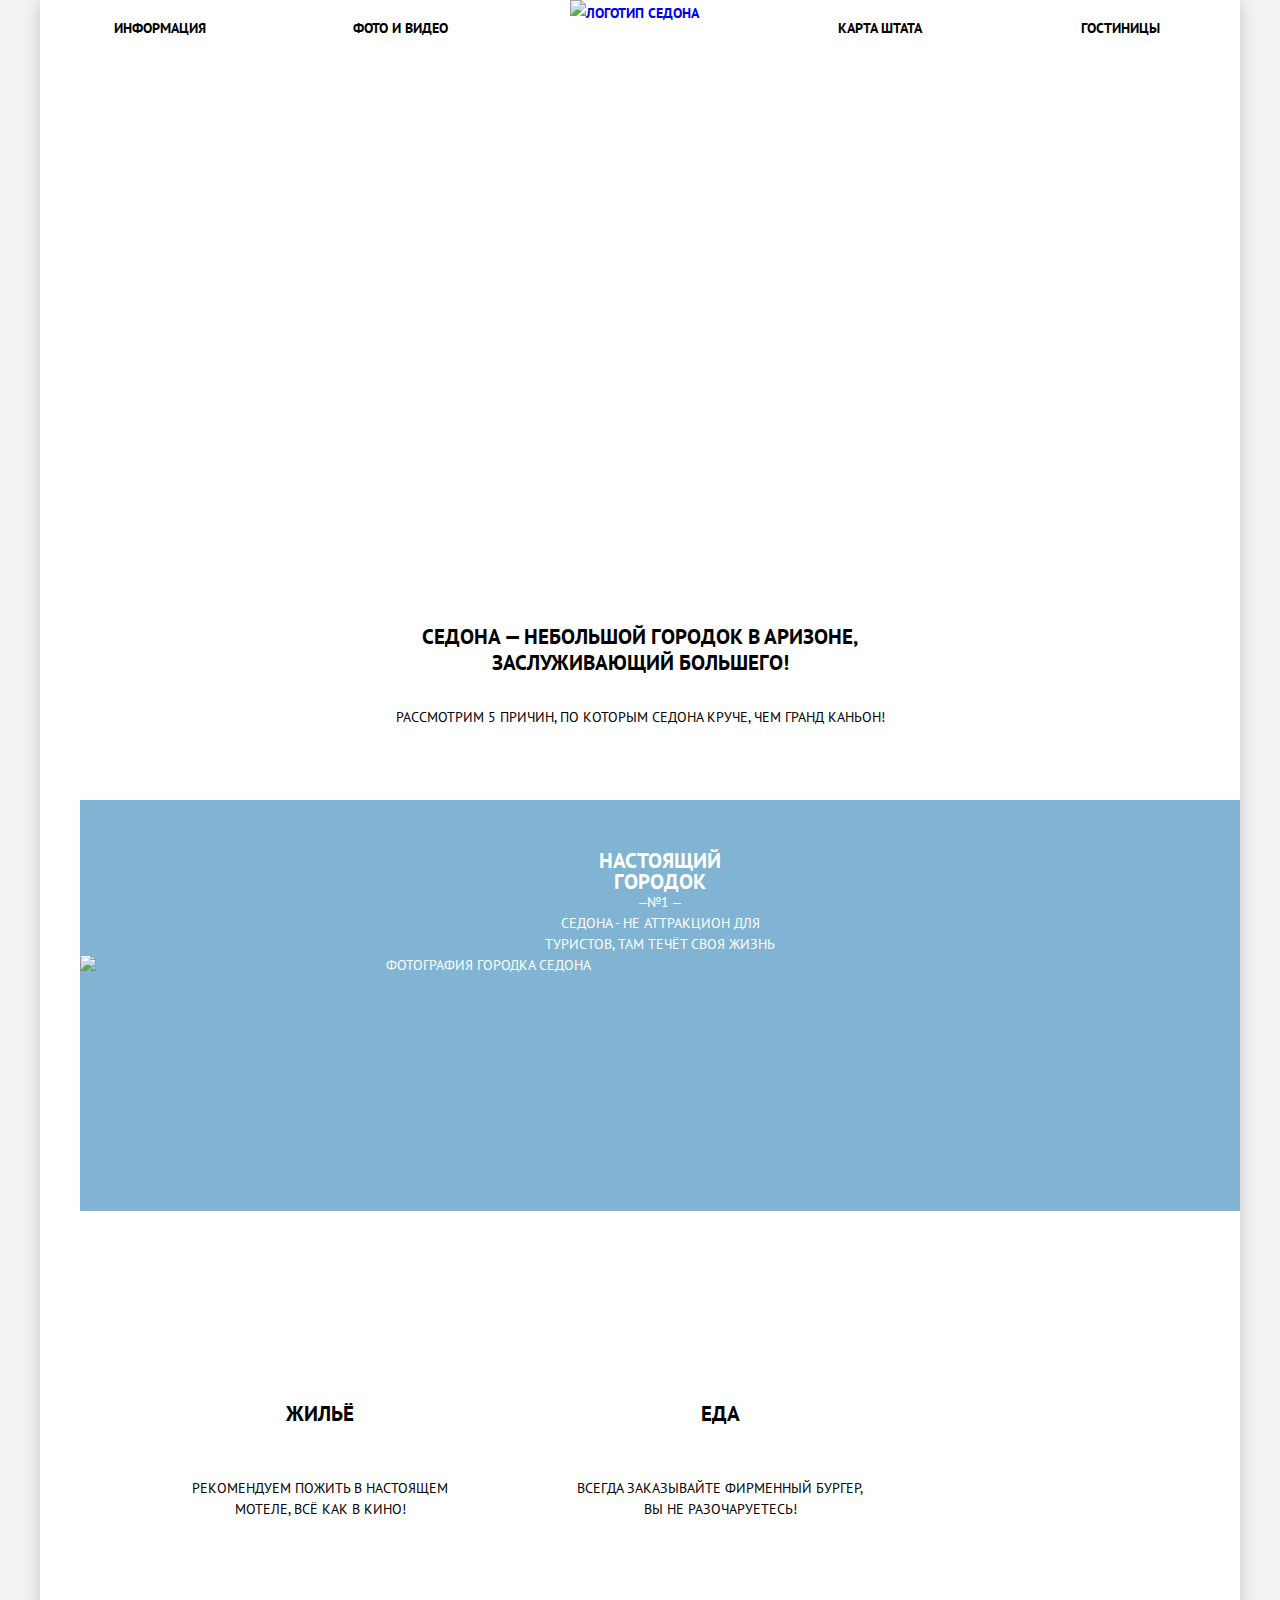
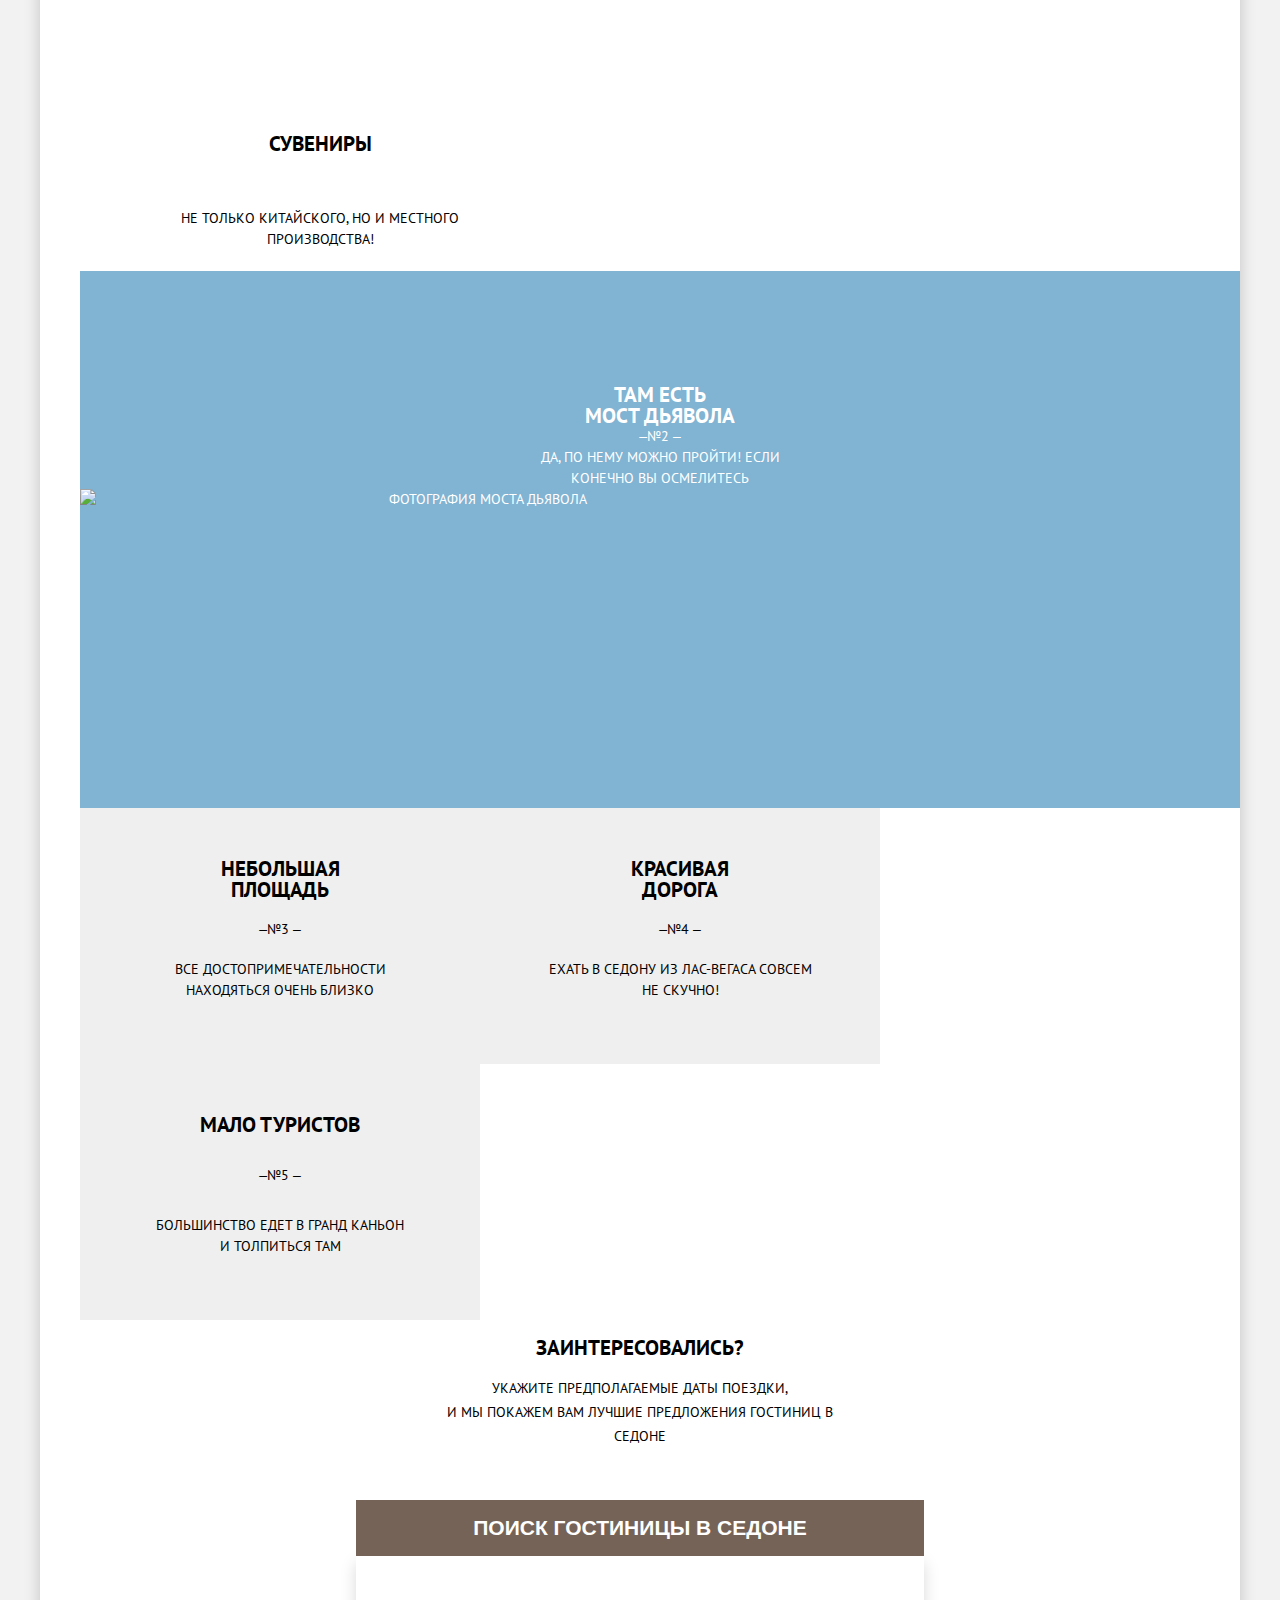
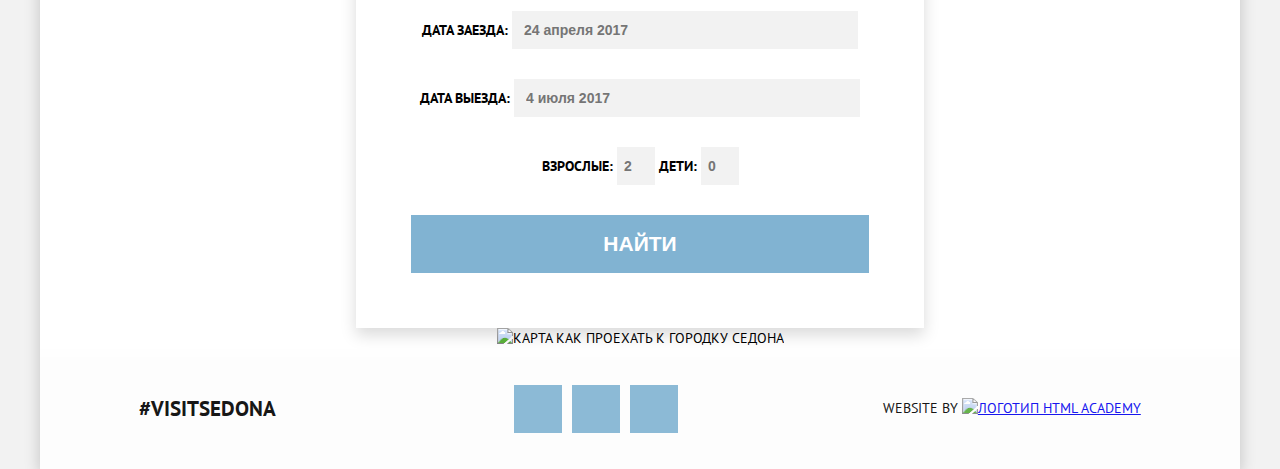
==== commit 543b33bd: "переписал header" ====
--- a/index.html
+++ b/index.html
@@ -18,28 +18,17 @@
           <li class="page-header__menu-item"><a class="page-header__menu-link" href="">Информация</a></li>
           <li class="page-header__menu-item"><a class="page-header__menu-link" href="">Фото и видео</a></li>
           <li class="page-header__menu-item"><a class="page-header__menu-link" href="">Карта штата</a></li>
-          <li class="page-header__menu-item"><a class="page-header__menu-link" href="">Гостиницы</a></li>
+          <li class="page-header__menu-item"><a class="page-header__menu-link" href="/catalog.html">Гостиницы</a></li>
         </ul>
       </nav>
     </header>
 
     <main class="page-main">
-      <section class="banner">
-        <h1 class="visually-hidden">Городок Седона - место впечатлений</h1>
-        <div class="banner__foto"></div>
-        <div class="banner__intro"></div>
-        <div class="banner__mask"></div>
-
-        <!-- фоновое изображение  img/index-bg.jpg -->
-        <!-- маска для фона img/svg/intro-mask.svg -->
-        <!-- приветствие на фоне img/svg/intro-welcome.svg -->
-      </section>
-
       <section class="features">
-        <h2 class="visually-hidden" tabindex="0">Преимущества городка Седона</h2>
-
-        <p class="features__text features__text--big">Седона — небольшой городок в Аризоне, заслуживающий большего!</p>
-        <p class="features__text">Рассмотрим 5 причин, по которым Седона круче, чем Гранд Каньон!</p>
+        <div class="features__title">
+          <h1 class="features__header">Седона — небольшой городок в Аризоне, заслуживающий большего!</h1>
+          <p class="features__text">Рассмотрим 5 причин, по которым Седона круче, чем Гранд Каньон!</p>
+        </div>
 
         <ol class="features__list">
           <li class="features__item">
@@ -89,9 +78,7 @@
       </section>
 
       <section class="search-hotel">
-        <h2 class="visually-hidden">Поиск гостиницы в Седоне</h2>
-
-        <p class="search-hotel__text search-hotel__text--big">Заинтересовались?</p>
+        <h2 class="search-hotel__header">Заинтересовались?</h2>
         <p class="search-hotel__text">Укажите предполагаемые даты поездки, и&nbsp;мы&nbsp;покажем&nbsp;вам&nbsp;лучшие предложения гостиниц в Седоне</p>
 
         <!-- в форме используется изображение календаря img/svg/calendar.svg -->
--- a/css/style.css
+++ b/css/style.css
@@ -8,12 +8,7 @@
   color: #000000;
   text-transform: uppercase;
   background-color: #f2f2f2;
-  -webkit-box-shadow: 0px 5px 15px 0 rgba(0, 1, 1, 0.2);
-          box-shadow: 0px 5px 15px 0 rgba(0, 1, 1, 0.2);
-}
-
-a {
-  text-decoration: none;
+  box-shadow: 0px 5px 15px 0 rgba(0, 1, 1, 0.2);
 }
 
 .btn {
@@ -30,6 +25,7 @@
 }
 
 .page-header {
+  position: relative;
   font-weight: bold;
   line-height: 26px;
   background-color: #ffffff;
@@ -42,36 +38,32 @@
   right: 0;
 }
 
+.page-header__nav {
+  background-color: #ffffff;
+}
+
 .page-header__menu-list {
-  display: -webkit-box;
-  display: -ms-flexbox;
-  display: flex;
-  -ms-flex-wrap: wrap;
-      flex-wrap: wrap;
-  list-style: none;
+  display: flex;
+  flex-wrap: wrap;
+  margin: 0;
+  padding: 0;
 }
 
 .page-header__menu-item {
-  display: -webkit-box;
-  display: -ms-flexbox;
-  display: flex;
-  -ms-flex-preferred-size: 240px;
-      flex-basis: 240px;
+  display: flex;
+  flex-basis: 240px;
   min-height: 56px;
-  -webkit-box-align: center;
-      -ms-flex-align: center;
-          align-items: center;
-  -webkit-box-pack: center;
-      -ms-flex-pack: center;
-          justify-content: center;
-}
-
-.page-header__menu-item:nth-child(2) {
-  margin-right: auto;
-}
-
-.page-header__menu-item:nth-child(3) {
-  margin-left: auto;
+  align-items: center;
+  justify-content: center;
+}
+
+.page-header__menu-item:nth-child(4n+2) {
+  margin-right: 240px;
+}
+
+.page-header__menu-link {
+  color: #000000;
+  text-decoration: none;
 }
 
 .page-header__menu-link:hover {
@@ -91,15 +83,10 @@
 }
 
 .page-footer {
-  display: -webkit-box;
-  display: -ms-flexbox;
   display: flex;
   min-height: 120px;
-  -ms-flex-pack: distribute;
-      justify-content: space-around;
-  -webkit-box-align: center;
-      -ms-flex-align: center;
-          align-items: center;
+  justify-content: space-around;
+  align-items: center;
   background-color: #ffffff;
   opacity: 0.9;
 }
@@ -108,10 +95,6 @@
   font-weight: bold;
   font-size: 21px;
   line-height: 26px;
-}
-
-.page-footer__social-list {
-  list-style: none;
 }
 
 .page-footer__social-item {
@@ -125,6 +108,8 @@
   height: 48px;
   margin-right: 6px;
   background-color: #82b5d3;
+  background-repeat: no-repeat;
+  background-position: center;
 }
 
 .page-footer__social-link:hover {
@@ -138,99 +123,69 @@
 
 .page-footer__social-link--tw {
   background-image: url("../img/svg/twitter.svg");
-  background-repeat: no-repeat;
   background-size: 17px 15px;
-  background-position: center;
 }
 
 .page-footer__social-link--fb {
   background-image: url("../img/svg/fb-icon.svg");
-  background-repeat: no-repeat;
   background-size: 12px 22px;
-  background-position: center;
 }
 
 .page-footer__social-link--youtube {
   background-image: url("../img/svg/youtube.svg");
+  background-size: 20px 16px;
+}
+
+.page-footer__social-link__copyright {
+  font-size: 14px;
+  line-height: 26px;
+}
+
+.page-footer__social-link__copylogo {
+  vertical-align: middle;
+}
+
+/* index.html style */
+.page-header {
+  background-image: url("../img/svg/intro-mask.svg"), url("../img/svg/intro-welcome.svg"), url("../img/index-bg.jpg");
   background-repeat: no-repeat;
-  background-size: 20px 16px;
-  background-position: center;
-}
-
-.page-footer__copyright {
-  font-size: 14px;
-  line-height: 26px;
-}
-
-.page-footer__copylogo {
-  vertical-align: middle;
-}
-
-/* index.html style */
-.banner {
-  height: 507px;
-  background-image: url("../img/index-bg.jpg");
-  background-repeat: no-repeat;
-  background-position: top -80px center;
-  margin-bottom: 60px;
-}
-
-.banner__intro {
-  position: relative;
-  height: 353px;
-  width: 459px;
-  background-image: url("../img/svg/intro-welcome.svg");
-  background-repeat: no-repeat;
-  margin: 0 auto;
-  top: 76px;
-}
-
-.banner__mask {
-  position: relative;
-  height: 59px;
-  background-image: url("../img/svg/intro-mask.svg");
-  background-repeat: no-repeat;
-  top: 97px;
-}
-
-.features {
-  margin-bottom: 57px;
+  background-size: 1200px 59px, 459px 353px, 1200px 800px;
+  background-position: center 506px, center 132px, center -28px;
+  height: 563px;
+}
+
+.features__title {
+  padding-top: 61px;
+  padding-bottom: 56px;
+  width: 500px;
+  margin: auto;
+}
+
+.features__header {
+  margin: 0;
+  margin-bottom: 28px;
+  text-align: center;
+  font-size: 21px;
+  line-height: 26px;
 }
 
 .features__text {
   line-height: 26px;
   text-align: center;
-}
-
-.features__text--big {
-  width: 440px;
-  font-weight: bold;
-  font-size: 21px;
-  margin: 0 auto;
-  margin-bottom: 29px;
+  margin: 0;
 }
 
 .features__list {
-  display: -webkit-box;
-  display: -ms-flexbox;
-  display: flex;
-  -ms-flex-wrap: wrap;
-      flex-wrap: wrap;
+  display: flex;
+  flex-wrap: wrap;
   list-style: none;
 }
 
 .features__item {
   text-align: center;
-  display: -webkit-box;
-  display: -ms-flexbox;
-  display: flex;
-  -webkit-box-orient: vertical;
-  -webkit-box-direction: normal;
-      -ms-flex-direction: column;
-          flex-direction: column;
-  -webkit-box-pack: justify;
-      -ms-flex-pack: justify;
-          justify-content: space-between;
+  display: flex;
+  flex-direction: column;
+  justify-content: space-between;
   padding-top: 46px;
   width: 400px;
   min-height: 143px;
@@ -267,44 +222,31 @@
 
 .promo {
   list-style: none;
-  display: -webkit-box;
-  display: -ms-flexbox;
-  display: flex;
-  -ms-flex-wrap: wrap;
-      flex-wrap: wrap;
+  display: flex;
+  flex-wrap: wrap;
   color: #000000;
   background-color: #ffffff;
 }
 
 .promo__item {
-  display: -webkit-box;
-  display: -ms-flexbox;
-  display: flex;
-  -webkit-box-orient: vertical;
-  -webkit-box-direction: normal;
-      -ms-flex-direction: column;
-          flex-direction: column;
-  -ms-flex-preferred-size: 400px;
-      flex-basis: 400px;
+  display: flex;
+  flex-direction: column;
+  flex-basis: 400px;
   min-height: 330px;
+  background-repeat: no-repeat;
+  background-position: center bottom 198px;
 }
 
 .promo__item--house {
   background-image: url("../img/svg/icon-1.svg");
-  background-repeat: no-repeat;
-  background-position: center bottom 198px;
 }
 
 .promo__item--food {
   background-image: url("../img/svg/icon-3.svg");
-  background-repeat: no-repeat;
-  background-position: center bottom 198px;
 }
 
 .promo__item--gift {
   background-image: url("../img/svg/icon-2.svg");
-  background-repeat: no-repeat;
-  background-position: center bottom 198px;
 }
 
 .promo__header {
@@ -328,13 +270,6 @@
   line-height: 24px;
   width: 435px;
   margin: auto;
-}
-
-.search-hotel__text--big {
-  font-weight: bold;
-  font-size: 30px;
-  line-height: 36px;
-  margin-bottom: 12px;
 }
 
 .form-search-show {
@@ -360,15 +295,13 @@
 }
 
 .form-search {
-  -webkit-box-sizing: border-box;
-          box-sizing: border-box;
+  box-sizing: border-box;
   font-weight: bold;
   line-height: 26px;
   width: 568px;
   margin: 0 auto;
   padding: 55px;
-  -webkit-box-shadow: 0px 7px 15px 0 rgba(0, 1, 1, 0.15);
-          box-shadow: 0px 7px 15px 0 rgba(0, 1, 1, 0.15);
+  box-shadow: 0px 7px 15px 0 rgba(0, 1, 1, 0.15);
 }
 
 .form-search__row {
@@ -376,8 +309,7 @@
 }
 
 .form-search__text {
-  -webkit-box-sizing: border-box;
-          box-sizing: border-box;
+  box-sizing: border-box;
   background-color: #f2f2f2;
   border: none;
   width: 346px;
@@ -398,8 +330,7 @@
 }
 
 .form-search__number {
-  -webkit-box-sizing: border-box;
-          box-sizing: border-box;
+  box-sizing: border-box;
   font-size: 14px;
   font-weight: bold;
   line-height: 26px;
@@ -443,8 +374,6 @@
 
 /* catalog.html style*/
 .form-filter {
-  display: -webkit-box;
-  display: -ms-flexbox;
   display: flex;
   color: #ffffff;
   background-color: #81b3d2;
@@ -455,13 +384,8 @@
 }
 
 .form-filter__set {
-  display: -webkit-box;
-  display: -ms-flexbox;
-  display: flex;
-  -webkit-box-orient: vertical;
-  -webkit-box-direction: normal;
-      -ms-flex-direction: column;
-          flex-direction: column;
+  display: flex;
+  flex-direction: column;
   border: none;
 }
 
@@ -498,24 +422,15 @@
 
 .sorted-hotel {
   color: #000000;
-  display: -webkit-box;
-  display: -ms-flexbox;
-  display: flex;
-  -webkit-box-orient: vertical;
-  -webkit-box-direction: normal;
-      -ms-flex-direction: column;
-          flex-direction: column;
+  display: flex;
+  flex-direction: column;
 }
 
 .sorted-hotel__found {
   font-size: 12px;
   line-height: 18px;
-  display: -webkit-box;
-  display: -ms-flexbox;
-  display: flex;
-  -webkit-box-align: end;
-      -ms-flex-align: end;
-          align-items: flex-end;
+  display: flex;
+  align-items: flex-end;
   margin: 31px 72px;
 }
 
@@ -531,12 +446,8 @@
 }
 
 .sorted-hotel__list {
-  display: -webkit-box;
-  display: -ms-flexbox;
-  display: flex;
-  -webkit-box-align: center;
-      -ms-flex-align: center;
-          align-items: center;
+  display: flex;
+  align-items: center;
   list-style: none;
 }
 
@@ -546,14 +457,12 @@
 
 .sorted-hotel__type-sort {
   color: rgba(0, 0, 0, 0.3);
-  -webkit-text-decoration: underline dotted #81b3d2;
-          text-decoration: underline dotted #81b3d2;
+  text-decoration: underline dotted #81b3d2;
 }
 
 .sorted-hotel__type-sort:hover {
   color: #81b3d2;
-  -webkit-text-decoration: underline dotted #81b3d2;
-          text-decoration: underline dotted #81b3d2;
+  text-decoration: underline dotted #81b3d2;
 }
 
 .sorted-hotel__type-sort:active {
@@ -586,8 +495,7 @@
 }
 
 .sorted-hotel__article {
-  -webkit-box-sizing: border-box;
-          box-sizing: border-box;
+  box-sizing: border-box;
   border-top: 1px solid #e6e6e6;
   border-bottom: 1px solid #e6e6e6;
   padding: 31px 72px;
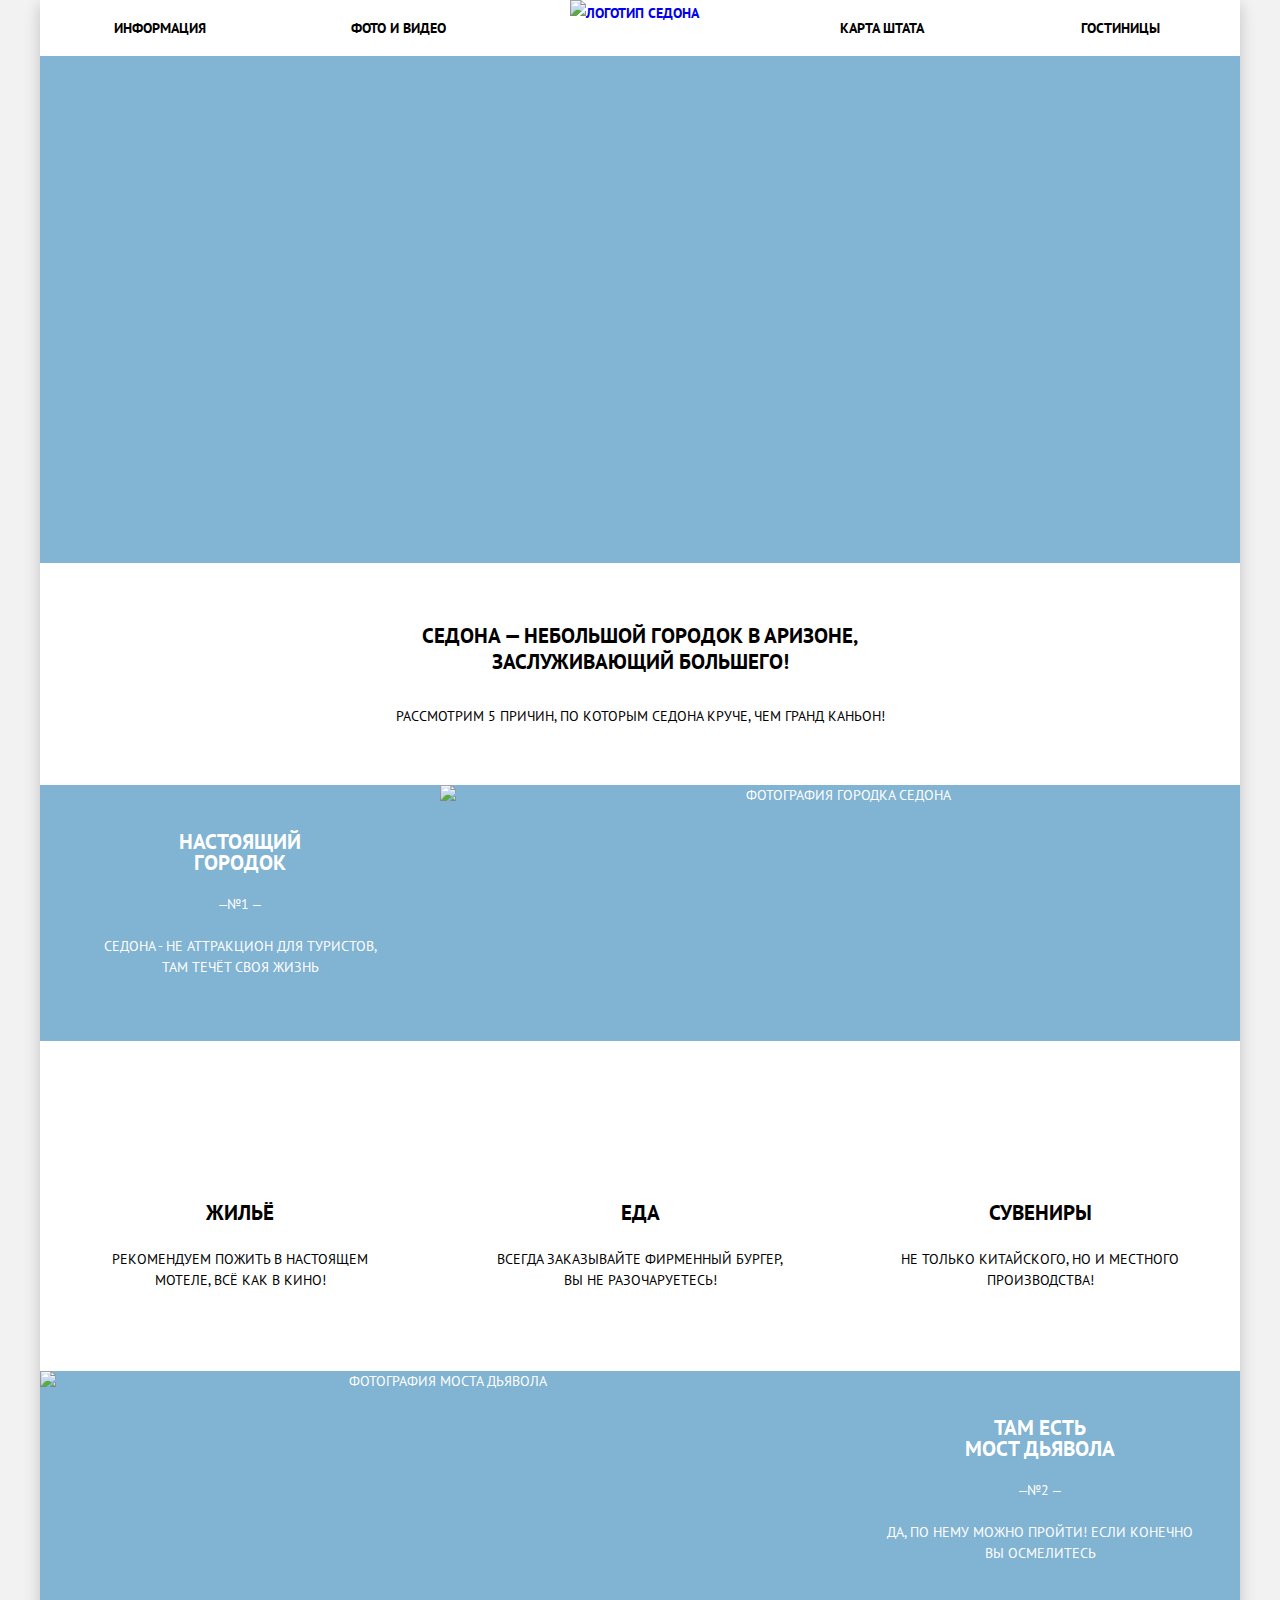
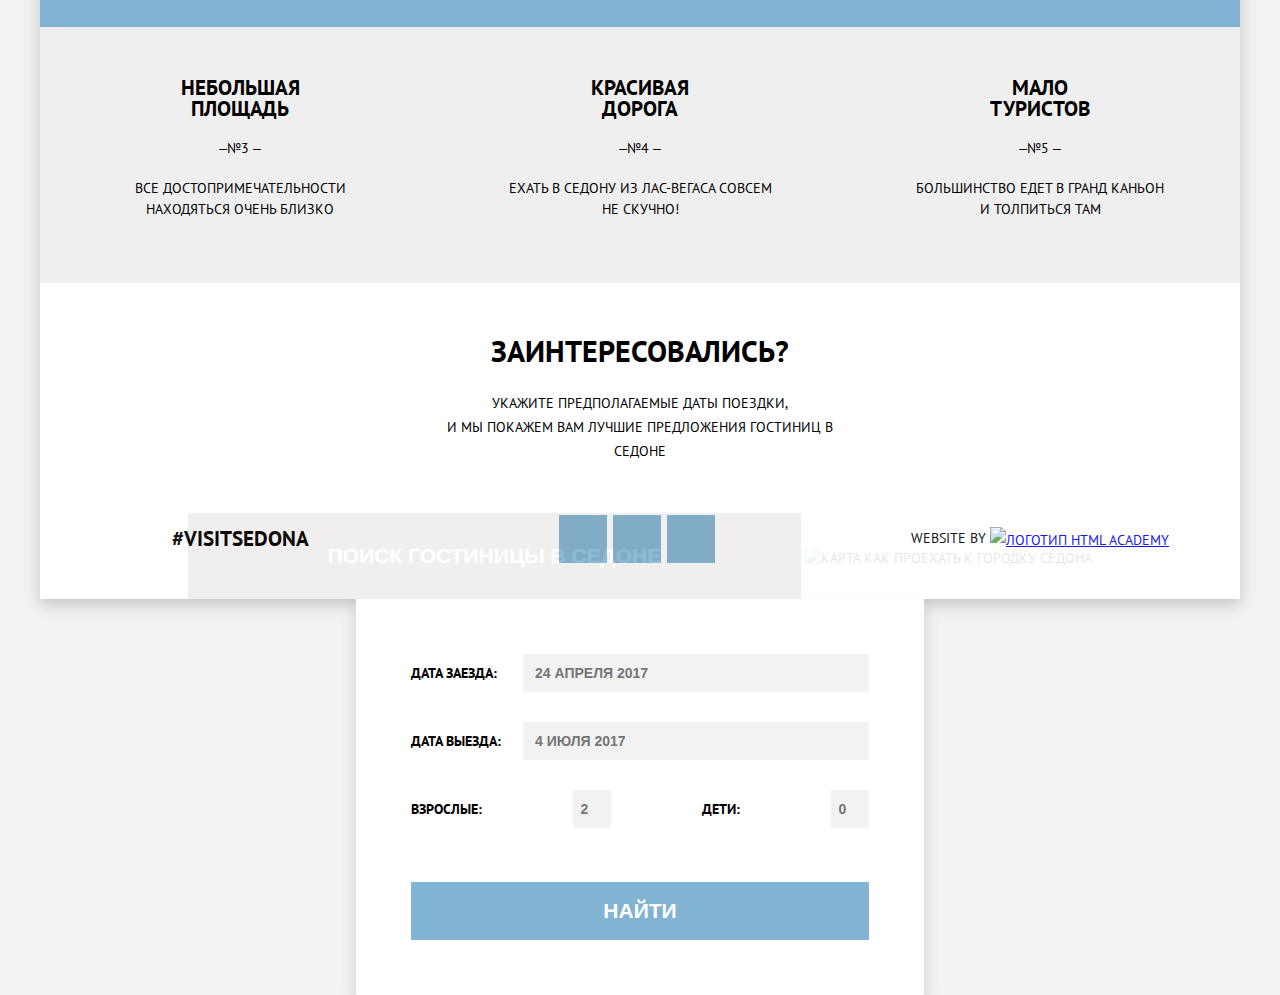
==== commit ac6715d6: "правки стилей index.html" ====
--- a/index.html
+++ b/index.html
@@ -9,7 +9,7 @@
     <link rel="stylesheet" href="css/style.css">
   </head>
   <body>
-    <header class="page-header">
+    <header class="page-header page-header--index">
       <a class="page-header__logo-link" href="index.html">
         <img class="page-header__logo" src="img/svg/logo-sedona.svg" width="140" height="71" alt="Логотип Седона"> <!-- логотип Седона img/svg/logo-sedona.svg -->
       </a>
@@ -32,9 +32,11 @@
 
         <ol class="features__list">
           <li class="features__item">
-            <h3 class="features__subheader">Настоящий городок</h3>
-            <span class="features__number">№1</span>
-            <p class="features__description" tabindex="0">Седона - не аттракцион для туристов, там течёт своя жизнь</p>
+            <div class="features__content">
+              <h3 class="features__subheader">Настоящий городок</h3>
+              <span class="features__number">№1</span>
+              <p class="features__description" tabindex="0">Седона - не аттракцион для туристов, там&nbsp;течёт своя жизнь</p>
+            </div>
             <img class="features__foto" src="img/feature-1.jpg" width="800" height="256" alt="Фотография городка Седона">
 
             <ul class="promo features__promo">
@@ -54,22 +56,24 @@
           </li>
 
           <li class="features__item">
-            <h3 class="features__subheader">Там есть мост&nbsp;дьявола</h3>
-            <span class="features__number">№2</span>
-            <p class="features__description" tabindex="0">Да, по нему можно пройти! Если конечно вы осмелитесь</p>
+            <div class="features__content">
+              <h3 class="features__subheader">Там есть мост&nbsp;дьявола</h3>
+              <span class="features__number">№2</span>
+              <p class="features__description" tabindex="0">Да, по нему можно пройти! Если конечно вы осмелитесь</p>
+            </div>
             <img class="features__foto" src="img/feature-2.jpg" width="800" height="256" alt="Фотография моста дьявола">
           </li>
-          <li class="features__item item">
+          <li class="features__item">
             <h3 class="features__subheader">Небольшая площадь</h3>
             <span class="features__number">№3</span>
             <p class="features__description" tabindex="0">Все достопримечательности находяться очень близко</p>
           </li>
-          <li class="features__item item">
+          <li class="features__item">
             <h3 class="features__subheader">Красивая дорога</h3>
             <span class="features__number">№4</span>
             <p class="features__description" tabindex="0">Ехать в Седону из Лас-Вегаса совсем не скучно!</p>
           </li>
-          <li class="features__item item">
+          <li class="features__item">
             <h3 class="features__subheader">Мало туристов</h3>
             <span class="features__number">№5</span>
             <p class="features__description" tabindex="0">Большинство едет в Гранд Каньон и&nbsp;толпиться там</p>
--- a/css/style.css
+++ b/css/style.css
@@ -1,4 +1,12 @@
 /* common style */
+html {
+  box-sizing: border-box;
+}
+
+*, *::before, *::after {
+  box-sizing: inherit;
+}
+
 body {
   width: 1200px;
   margin: 0 auto;
@@ -13,6 +21,7 @@
 
 .btn {
   cursor: pointer;
+  border: none;
 }
 
 .visually-hidden {
@@ -28,7 +37,7 @@
   position: relative;
   font-weight: bold;
   line-height: 26px;
-  background-color: #ffffff;
+  background-color: #82b5d3;
 }
 
 .page-header__logo {
@@ -51,14 +60,14 @@
 
 .page-header__menu-item {
   display: flex;
-  flex-basis: 240px;
+  width: 239px;
   min-height: 56px;
   align-items: center;
   justify-content: center;
 }
 
 .page-header__menu-item:nth-child(4n+2) {
-  margin-right: 240px;
+  margin-right: 244px;
 }
 
 .page-header__menu-link {
@@ -83,29 +92,39 @@
 }
 
 .page-footer {
+  margin-top: -120px;
   display: flex;
   min-height: 120px;
   justify-content: space-around;
   align-items: center;
   background-color: #ffffff;
   opacity: 0.9;
+  padding: 36px 0;
 }
 
 .page-footer__social-hashtag {
   font-weight: bold;
   font-size: 21px;
   line-height: 26px;
-}
-
-.page-footer__social-item {
-  display: inline-block;
+  text-align: center;
+  margin: 0;
+  width: 400px;
+}
+
+.page-footer__social-list {
+  display: flex;
+  list-style: none;
+  justify-content: center;
+  padding: 0;
+  margin: 0;
+  width: 400px;
 }
 
 .page-footer__social-link {
   display: block;
-  color: rgba(0, 0, 0, 0);
   width: 48px;
   height: 48px;
+  color: rgba(0, 0, 0, 0);
   margin-right: 6px;
   background-color: #82b5d3;
   background-repeat: no-repeat;
@@ -136,17 +155,25 @@
   background-size: 20px 16px;
 }
 
-.page-footer__social-link__copyright {
+.page-footer__copyright {
   font-size: 14px;
   line-height: 26px;
-}
-
-.page-footer__social-link__copylogo {
+  margin: 0;
+  text-align: center;
+  width: 400px;
+}
+
+.page-footer__copylink {
+  display: inline-block;
   vertical-align: middle;
 }
 
+.page-footer__copylogo {
+  vertical-align: middle;
+}
+
 /* index.html style */
-.page-header {
+.page-header--index {
   background-image: url("../img/svg/intro-mask.svg"), url("../img/svg/intro-welcome.svg"), url("../img/index-bg.jpg");
   background-repeat: no-repeat;
   background-size: 1200px 59px, 459px 353px, 1200px 800px;
@@ -155,10 +182,10 @@
 }
 
 .features__title {
-  padding-top: 61px;
+  padding-top: 60px;
   padding-bottom: 56px;
   width: 500px;
-  margin: auto;
+  margin: 0 auto;
 }
 
 .features__header {
@@ -178,7 +205,9 @@
 .features__list {
   display: flex;
   flex-wrap: wrap;
-  list-style: none;
+  flex-basis: 400px;
+  margin: 0;
+  padding: 0;
 }
 
 .features__item {
@@ -186,24 +215,40 @@
   display: flex;
   flex-direction: column;
   justify-content: space-between;
-  padding-top: 46px;
+  flex-wrap: wrap;
+  min-height: 256px;
   width: 400px;
-  min-height: 143px;
   background-color: #efefef;
-  padding-top: 50px;
-  padding-bottom: 63px;
 }
 
 .features__item:nth-child(-n+2) {
+  flex-direction: row;
+  width: 1200px;
   color: #ffffff;
   background-color: #81b3d2;
-  width: 1200px;
+}
+
+.features__item:nth-child(2) {
+  flex-direction: row-reverse;
+}
+
+.features__item:nth-child(n+3) {
+  padding: 50px 60px 63px;
+}
+
+.features__content {
+  display: flex;
+  flex-basis: 400px;
+  flex-direction: column;
+  justify-content: space-between;
+  text-align: center;
+  padding: 46px 46px 63px;
 }
 
 .features__subheader {
   font-weight: bold;
   font-size: 21px;
-  width: 160px;
+  width: 150px;
   margin: 0 auto;
 }
 
@@ -216,16 +261,17 @@
 }
 
 .features__description {
-  width: 270px;
   margin: 0 auto;
 }
 
 .promo {
-  list-style: none;
+  width: 100%;
   display: flex;
   flex-wrap: wrap;
   color: #000000;
   background-color: #ffffff;
+  margin: 0;
+  padding: 0;
 }
 
 .promo__item {
@@ -250,8 +296,9 @@
 }
 
 .promo__header {
-  padding-top: 164px;
+  padding-top: 161px;
   padding-bottom: 26px;
+  margin: 0;
   font-weight: bold;
   font-size: 21px;
 }
@@ -262,27 +309,33 @@
 }
 
 .search-hotel {
-  background-color: #ffffff;
-  text-align: center;
+  position: relative;
+  padding-top: 57px;
+  background-color: #ffffff;
+  text-align: center;
+}
+
+.search-hotel__header {
+  margin: 0 auto;
+  font-size: 30px;
+  margin-bottom: 30px;
 }
 
 .search-hotel__text {
   line-height: 24px;
   width: 435px;
-  margin: auto;
+  margin: 0 auto;
+  margin-bottom: 50px;
 }
 
 .form-search-show {
-  width: 568px;
-  height: 56px;
+  padding: 30px 140px;
   font-weight: bold;
   font-size: 21px;
   line-height: 26px;
   color: #ffffff;
   text-transform: uppercase;
   background-color: #766357;
-  border: none;
-  margin-top: 52px;
 }
 
 .form-search-show:hover {
@@ -295,21 +348,28 @@
 }
 
 .form-search {
-  box-sizing: border-box;
+  position: absolute;
+  left: 0;
+  right: 0;
+  display: flex;
+  flex-direction: column;
   font-weight: bold;
   line-height: 26px;
   width: 568px;
   margin: 0 auto;
   padding: 55px;
+  background-color: #ffffff;
   box-shadow: 0px 7px 15px 0 rgba(0, 1, 1, 0.15);
 }
 
 .form-search__row {
+  display: flex;
+  justify-content: space-between;
+  align-items: center;
   margin-bottom: 30px;
 }
 
 .form-search__text {
-  box-sizing: border-box;
   background-color: #f2f2f2;
   border: none;
   width: 346px;
@@ -318,6 +378,7 @@
   font-weight: bold;
   line-height: 26px;
   padding-left: 12px;
+  text-transform: uppercase;
 }
 
 .form-search__text:hover {
@@ -330,7 +391,6 @@
 }
 
 .form-search__number {
-  box-sizing: border-box;
   font-size: 14px;
   font-weight: bold;
   line-height: 26px;
@@ -360,6 +420,7 @@
   text-transform: uppercase;
   background-color: #81b3d2;
   border: none;
+  margin-top: 24px;
   padding: 0;
 }
 
@@ -373,6 +434,14 @@
 }
 
 /* catalog.html style*/
+.page-header--index {
+  background-image: url("../img/svg/intro-mask.svg"), url("../img/svg/intro-welcome.svg"), url("../img/index-bg.jpg");
+  background-repeat: no-repeat;
+  background-size: 1200px 59px, 459px 353px, 1200px 800px;
+  background-position: center 506px, center 132px, center -28px;
+  height: 563px;
+}
+
 .form-filter {
   display: flex;
   color: #ffffff;
@@ -448,7 +517,6 @@
 .sorted-hotel__list {
   display: flex;
   align-items: center;
-  list-style: none;
 }
 
 .sorted-hotel__item:nth-child(2) {
@@ -495,7 +563,6 @@
 }
 
 .sorted-hotel__article {
-  box-sizing: border-box;
   border-top: 1px solid #e6e6e6;
   border-bottom: 1px solid #e6e6e6;
   padding: 31px 72px;
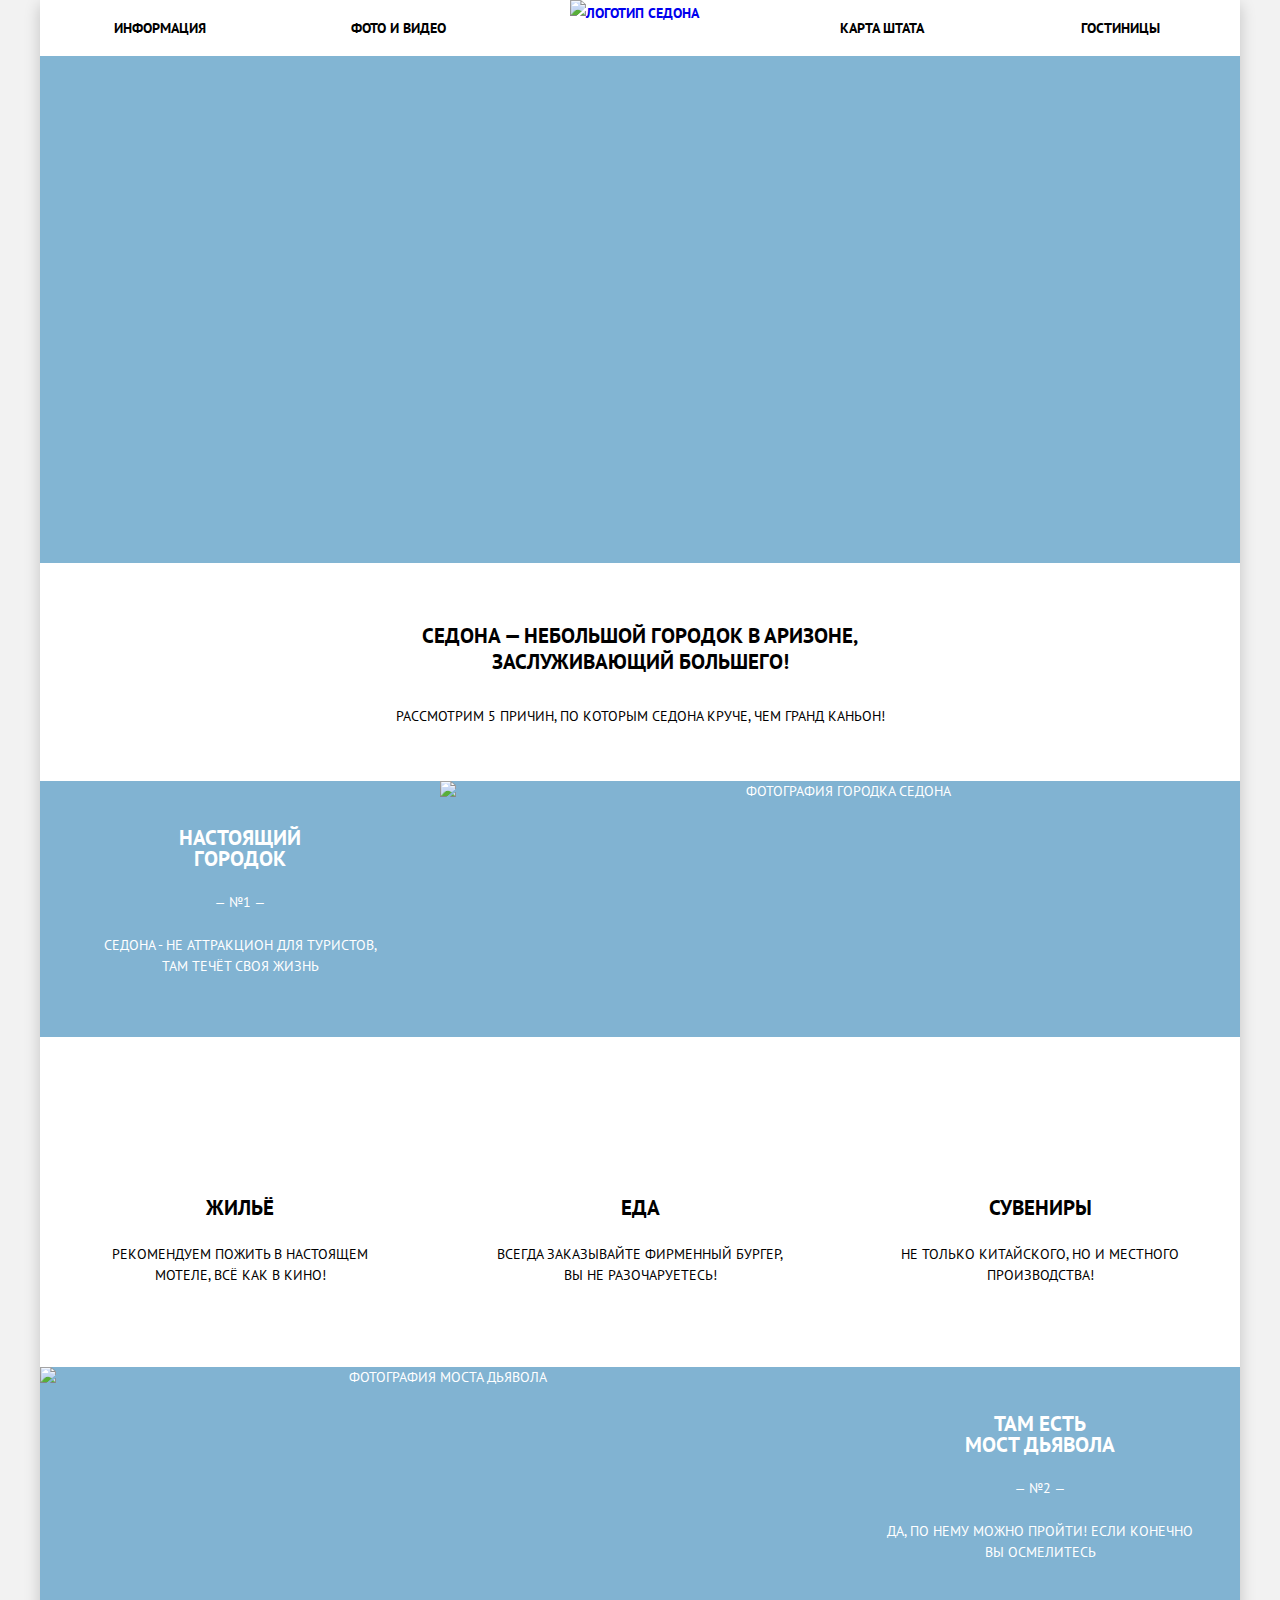
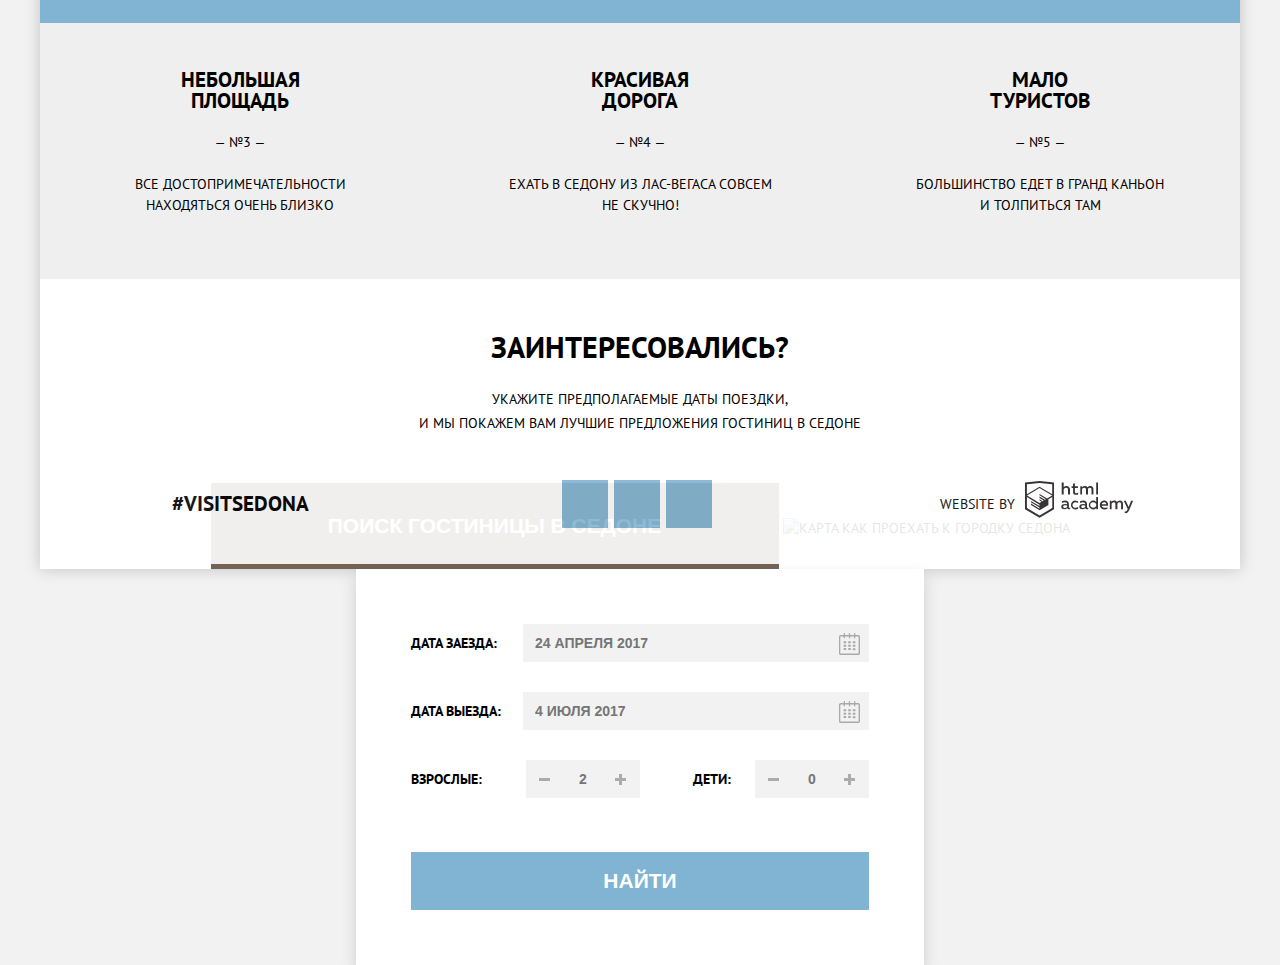
==== commit bd37f4f8: "мелкие правки" ====
--- a/index.html
+++ b/index.html
@@ -4,7 +4,7 @@
     <meta charset="utf-8">
     <title>HTML Academy: Седона</title>
 
-    <link href="https://fonts.googleapis.com/css?family=PT+Sans:400,700&display=swap&subset=cyrillic" rel="stylesheet">
+    <link rel="stylesheet" href="https://fonts.googleapis.com/css?family=PT+Sans:400,700&display=swap&subset=cyrillic">
     <link rel="stylesheet" href="css/normalize.css">
     <link rel="stylesheet" href="css/style.css">
   </head>
@@ -18,7 +18,7 @@
           <li class="page-header__menu-item"><a class="page-header__menu-link" href="">Информация</a></li>
           <li class="page-header__menu-item"><a class="page-header__menu-link" href="">Фото и видео</a></li>
           <li class="page-header__menu-item"><a class="page-header__menu-link" href="">Карта штата</a></li>
-          <li class="page-header__menu-item"><a class="page-header__menu-link" href="/catalog.html">Гостиницы</a></li>
+          <li class="page-header__menu-item"><a class="page-header__menu-link" href="catalog.html">Гостиницы</a></li>
         </ul>
       </nav>
     </header>
@@ -30,55 +30,68 @@
           <p class="features__text">Рассмотрим 5 причин, по которым Седона круче, чем Гранд Каньон!</p>
         </div>
 
-        <ol class="features__list">
-          <li class="features__item">
+        <ul class="features__list">
+          <li class="features__item features__item--foto-right">
             <div class="features__content">
               <h3 class="features__subheader">Настоящий городок</h3>
               <span class="features__number">№1</span>
               <p class="features__description" tabindex="0">Седона - не аттракцион для туристов, там&nbsp;течёт своя жизнь</p>
             </div>
-            <img class="features__foto" src="img/feature-1.jpg" width="800" height="256" alt="Фотография городка Седона">
-
-            <ul class="promo features__promo">
-              <li class="promo__item promo__item--house"> <!-- иконка домика img/svg/icon-1.svg -->
-                <h4 class="promo__header">Жильё</h4>
-                <p class="promo__text">Рекомендуем пожить в настоящем мотеле, всё как в кино!</p>
-              </li>
-              <li class="promo__item promo__item--food"> <!-- иконка еды img/svg/icon-3.svg -->
-                <h4 class="promo__header">Еда</h4>
-                <p class="promo__text">Всегда заказывайте фирменный бургер, вы не разочаруетесь!</p>
-              </li>
-              <li class="promo__item promo__item--gift"> <!-- иконка сувениров img/svg/icon-2.svg -->
-                <h4 class="promo__header">Сувениры</h4>
-                <p class="promo__text">Не только китайского, но и местного производства!</p>
-              </li>
-            </ul>
+            <div class="features__foto">
+              <img class="foto-right" src="img/feature-1.jpg" width="800" height="256" alt="Фотография городка Седона">
+            </div>
           </li>
 
           <li class="features__item">
+            <div class="features__content promo promo--house">
+              <h4 class="promo__header">Жильё</h4>
+              <p class="promo__text">Рекомендуем пожить в настоящем мотеле, всё как в кино!</p>
+            </div>
+          </li>
+
+          <li class="features__item">
+            <div class="features__content promo promo--food">
+              <h4 class="promo__header">Еда</h4>
+              <p class="promo__text">Всегда заказывайте фирменный бургер, вы не разочаруетесь!</p>
+            </div>
+          </li>
+
+          <li class="features__item">
+            <div class="features__content promo promo--gift">
+              <h4 class="promo__header">Сувениры</h4>
+              <p class="promo__text">Не только китайского, но и местного производства!</p>
+            </div>
+          </li>
+
+          <li class="features__item  features__item--foto-left">
             <div class="features__content">
               <h3 class="features__subheader">Там есть мост&nbsp;дьявола</h3>
               <span class="features__number">№2</span>
               <p class="features__description" tabindex="0">Да, по нему можно пройти! Если конечно вы осмелитесь</p>
             </div>
-            <img class="features__foto" src="img/feature-2.jpg" width="800" height="256" alt="Фотография моста дьявола">
+            <div class="features__foto">
+              <img class="foto-left" src="img/feature-2.jpg" width="800" height="256" alt="Фотография моста дьявола">
+            </div>
           </li>
-          <li class="features__item">
-            <h3 class="features__subheader">Небольшая площадь</h3>
-            <span class="features__number">№3</span>
-            <p class="features__description" tabindex="0">Все достопримечательности находяться очень близко</p>
+
+          <li class="features__item more">
+              <h3 class="features__subheader">Небольшая площадь</h3>
+              <span class="features__number">№3</span>
+              <p class="features__description" tabindex="0">Все достопримечательности находяться очень близко</p>
           </li>
-          <li class="features__item">
+
+          <li class="features__item more">
             <h3 class="features__subheader">Красивая дорога</h3>
             <span class="features__number">№4</span>
             <p class="features__description" tabindex="0">Ехать в Седону из Лас-Вегаса совсем не скучно!</p>
           </li>
-          <li class="features__item">
+
+          <li class="features__item more">
             <h3 class="features__subheader">Мало туристов</h3>
             <span class="features__number">№5</span>
             <p class="features__description" tabindex="0">Большинство едет в Гранд Каньон и&nbsp;толпиться там</p>
           </li>
-        </ol>
+        </ul>
       </section>
 
       <section class="search-hotel">
@@ -91,17 +104,46 @@
           <div class="form-search__row">
             <label class="form-search__label" for="date-arrival">Дата заезда:</label>
             <input class="form-search__text" id="date-arrival" type="text" placeholder="24 апреля 2017">
+            <button class="form-search__calendar" type="button">
+              <svg class="calendar" xmlns="http://www.w3.org/2000/svg" width="21" height="22">
+                <path d="M19.3 2h-2.9V.6c0-.3-.3-.6-.6-.6-.4 0-.7.3-.7.6V2h-4V.6c0-.3-.2-.6-.6-.6-.4 0-.7.3-.7.6V2H6V.6c0-.3-.3-.6-.7-.6-.3 0-.6.3-.6.6V2H1.8C.8 2 0 2.8 0 4v16.3c0 1 .8 1.8 1.8 1.8h17.5c1 0 1.7-.8 1.7-1.8V3.9c0-1-.8-1.9-1.7-1.9zm.4 18.2a.4.4 0 0 1-.4.4H1.7a.5.5 0 0 1-.4-.4V3.9a.5.5 0 0 1 .5-.5h2.8v1.4c0 .4.3.7.7.7.3 0 .6-.3.6-.7V3.4h4v1.4c0 .4.2.7.6.7.4 0 .7-.3.7-.7V3.4H15v1.4c0 .4.3.7.7.7.3 0 .6-.3.6-.7V3.4h2.9c.2 0 .4.2.4.5v16.3z"/><path d="M4.6 8.2h2.6v2H4.6zm0 3.5h2.6v2H4.6zm0 3.4h2.6v2H4.6zm4.6 0h2.6v2H9.2zm0-3.4h2.6v2H9.2zm0-3.5h2.6v2H9.2zm4.6 7h2.6v2h-2.6zm0-3.5h2.6v2h-2.6zm0-3.5h2.6v2h-2.6z"/>
+              </svg>
+            </button>
           </div>
+
           <div class="form-search__row">
             <label class="form-search__label" for="date-leave">Дата выезда:</label>
             <input class="form-search__text" id="date-leave" type="text" placeholder="4 июля 2017">
+            <button class="form-search__calendar" type="button">
+              <svg class="calendar" xmlns="http://www.w3.org/2000/svg" width="21" height="22">
+                <path d="M19.3 2h-2.9V.6c0-.3-.3-.6-.6-.6-.4 0-.7.3-.7.6V2h-4V.6c0-.3-.2-.6-.6-.6-.4 0-.7.3-.7.6V2H6V.6c0-.3-.3-.6-.7-.6-.3 0-.6.3-.6.6V2H1.8C.8 2 0 2.8 0 4v16.3c0 1 .8 1.8 1.8 1.8h17.5c1 0 1.7-.8 1.7-1.8V3.9c0-1-.8-1.9-1.7-1.9zm.4 18.2a.4.4 0 0 1-.4.4H1.7a.5.5 0 0 1-.4-.4V3.9a.5.5 0 0 1 .5-.5h2.8v1.4c0 .4.3.7.7.7.3 0 .6-.3.6-.7V3.4h4v1.4c0 .4.2.7.6.7.4 0 .7-.3.7-.7V3.4H15v1.4c0 .4.3.7.7.7.3 0 .6-.3.6-.7V3.4h2.9c.2 0 .4.2.4.5v16.3z"/><path d="M4.6 8.2h2.6v2H4.6zm0 3.5h2.6v2H4.6zm0 3.4h2.6v2H4.6zm4.6 0h2.6v2H9.2zm0-3.4h2.6v2H9.2zm0-3.5h2.6v2H9.2zm4.6 7h2.6v2h-2.6zm0-3.5h2.6v2h-2.6zm0-3.5h2.6v2h-2.6z"/>
+              </svg>
+            </button>
           </div>
+
           <div class="form-search__row">
-            <label class="form-search__label" for="adult-ticket">Взрослые:</label>
-            <input class="form-search__number" id="adult-ticket" type="number" placeholder="2">
-            <label class="form-search__label" for="children-ticket">Дети:</label>
-            <input class="form-search__number" id="children-ticket" type="number" placeholder="0">
+            <div class="form-search__age">
+              <label class="form-search__label form-search__label--adult" for="adult-ticket">Взрослые:</label>
+              <button class="btn btn--control btn--minus" type="button">
+                <span class="visually-hidden">уменьшить</span>
+              </button>
+              <input class="form-search__number" id="adult-ticket" type="text" placeholder="2">
+              <button class="btn btn--control btn--plus" type="button">
+                <span class="visually-hidden">увеличить</span>
+              </button>
+            </div>
+            <div class="form-search__age">
+              <label class="form-search__label form-search__label--children" for="children-ticket">Дети:</label>
+              <button class="btn btn--control btn--minus" type="button">
+                <span class="visually-hidden">уменьшить</span>
+              </button>
+              <input class="form-search__number" id="children-ticket" type="text" placeholder="0">
+              <button class="btn btn--control btn--plus" type="button">
+                <span class="visually-hidden">увеличить</span>
+              </button>
+            </div>
           </div>
+
           <button class="form-search__submit btn" type="submit">Найти</button>
         </form>
 
@@ -120,7 +162,9 @@
 
       <p class="page-footer__copyright">Website by
         <a class="page-footer__copylink" href="https://htmlacademy.ru/intensive/htmlcss">
-          <img class="page-footer__copylogo" src="../img/svg/logo-htmlacademy.svg" width="115" height="41" alt="Логотип HTML academy">
+          <svg class="page-footer__copylogo" xmlns="http://www.w3.org/2000/svg" width="115" height="41">
+            <path d="M44.6 26.9a2 2 0 0 0 .6-.1V28a3.3 3.3 0 0 1-1.2.2 1.7 1.7 0 0 1-1.7-1 4.8 4.8 0 0 1-3.1 1c-1.5 0-3-.8-3-2.5 0-2.1 2-2.8 3.8-2.8a11 11 0 0 1 2.1.3V23c0-1-.7-1.8-2.2-1.8a7.4 7.4 0 0 0-3 .7v-1.7a10.2 10.2 0 0 1 3.2-.6c2.4 0 3.8 1.1 3.8 3.7v3a.5.5 0 0 0 .5.5h.2zm-6.4-1.2a1.4 1.4 0 0 0 1.4 1.3h.1a3.4 3.4 0 0 0 2.4-1v-1.4a9.7 9.7 0 0 0-1.8-.3c-1 0-2.1.4-2.1 1.4zm12.3-6a5 5 0 0 1 2.6.6V22a4 4 0 0 0-2.3-.7 2.8 2.8 0 1 0 0 5.5 5 5 0 0 0 2.4-.7v1.7a6.3 6.3 0 0 1-2.7.6 4.2 4.2 0 0 1-4.5-4v-.3a4.3 4.3 0 0 1 4.2-4.5h.4zm12.2 7.2a2 2 0 0 0 .6-.1V28a3.3 3.3 0 0 1-1.2.2 1.7 1.7 0 0 1-1.7-1 4.8 4.8 0 0 1-3.1 1c-1.5 0-3-.8-3-2.5 0-2.1 2-2.8 3.8-2.8a11 11 0 0 1 2.1.3V23c0-1-.7-1.8-2.2-1.8a7.4 7.4 0 0 0-3 .7v-1.7a10.2 10.2 0 0 1 3.2-.6c2.4 0 3.8 1.1 3.8 3.7v3a.5.5 0 0 0 .5.5h.2zm-6.4-1.2a1.4 1.4 0 0 0 1.4 1.3h.1a3.4 3.4 0 0 0 2.4-1v-1.4a9.7 9.7 0 0 0-1.8-.3c-1 0-2.1.4-2.1 1.4zM73 16v12.2h-1.7v-1.3a3.9 3.9 0 0 1-3.1 1.5 4.4 4.4 0 0 1 0-8.8 3.8 3.8 0 0 1 3 1.3v-5H73zm-4.5 5.2a2.8 2.8 0 1 0 0 5.5 2.9 2.9 0 0 0 2.7-1.7v-2a3 3 0 0 0-2.7-1.8zM79 19.6c3.3 0 4.5 2.7 4 5.1h-6.3c.2 1.5 1.7 2.1 3.2 2.1a6.1 6.1 0 0 0 2.6-.6v1.6a7.1 7.1 0 0 1-3 .6c-2.5 0-4.7-1.4-4.7-4.4a4.2 4.2 0 0 1 4-4.4h.2zm0 1.6a2.3 2.3 0 0 0-2.3 2v.1h4.6a2 2 0 0 0-2.2-2.1zm5.8 7v-8.4h1.7v1a3.8 3.8 0 0 1 2.8-1.2 2.9 2.9 0 0 1 2.6 1.4 4.1 4.1 0 0 1 2.9-1.4A3 3 0 0 1 98 23v5.2h-1.9V23a1.6 1.6 0 0 0-1.4-1.7h-.3a2.8 2.8 0 0 0-2 1.1v5.8h-2V23a1.6 1.6 0 0 0-1.4-1.7h-.2a3 3 0 0 0-2.2 1.3v5.6h-1.7zm21.3-8.4h2l-4 9.5c-.9 2.2-2 2.8-3.3 2.8a4.8 4.8 0 0 1-1.1 0v-1.7a2.9 2.9 0 0 0 .8.2c1 0 1.6-.7 2-2l.3-.4-4-8.4h2l2.8 6.3zM38.7 1.4v4.8a3.8 3.8 0 0 1 2.7-1.1A3.3 3.3 0 0 1 45 8.5v5.1H43V8.7a1.8 1.8 0 0 0-1.6-2H41a3 3 0 0 0-2.3 1.4v5.5h-2V1.4h2zm11.2.9v3h3v1.6h-3v3.8c0 1.1.5 1.5 1.6 1.5a4.5 4.5 0 0 0 1.7-.4v1.6a6.8 6.8 0 0 1-2.2.4 2.5 2.5 0 0 1-2.9-2.8V7h-1.5V5.2H48V2.7zm5.4 11.3V5.3H57v1A3.8 3.8 0 0 1 59.8 5a2.9 2.9 0 0 1 2.6 1.3A4.1 4.1 0 0 1 65.3 5a3 3 0 0 1 3.1 3.4v5.2h-1.9V8.4a1.6 1.6 0 0 0-1.4-1.7H65a2.8 2.8 0 0 0-2 1.1v5.8h-2V8.4a1.6 1.6 0 0 0-1.4-1.7h-.2A3 3 0 0 0 57 8v5.6h-1.8zM71.2 1.4H73v12.2h-1.8V1.4zM14.7 0h-.1L0 1.5v26.7l14.6 8.6L29 28.2V1.5zm12.5 27l-12.6 7.6-12.7-7.5v-11l12.6 7.6V25l-8.6-5.1v1.3l8.6 5.2v1.4L6 22.6V24l8.6 5.2 8.8-5.3v-5.6l3.9-2.3V27zm0-12.5l-3.5 2-1.6 1-7.6-4.5v1.3l6.5 4h-.1l-1 .5-5.4-3.2V17l4.2 2.5-1 .7-3.2-2v1.4l2.1 1.2-2.1 1.3L2 14.6l12.5-7.5zm0-1.3L14.5 5.7 1.9 13.2v-10L14.6 2l12.6 1.3v10z"/>
+          </svg>
         </a>
       </p>
     </footer>
--- a/css/style.css
+++ b/css/style.css
@@ -1,3 +1,4 @@
+@charset "UTF-8";
 /* common style */
 html {
   box-sizing: border-box;
@@ -33,6 +34,16 @@
   clip: rect(0 0 0 0);
 }
 
+.container__flex-column {
+  display: flex;
+  flex-direction: column;
+}
+
+.container__flex-row {
+  display: flex;
+  flex-direction: row;
+}
+
 .page-header {
   position: relative;
   font-weight: bold;
@@ -92,7 +103,6 @@
 }
 
 .page-footer {
-  margin-top: -120px;
   display: flex;
   min-height: 120px;
   justify-content: space-around;
@@ -113,63 +123,87 @@
 
 .page-footer__social-list {
   display: flex;
+  flex-wrap: wrap;
   list-style: none;
   justify-content: center;
   padding: 0;
-  margin: 0;
+  margin: 0 auto;
   width: 400px;
 }
 
 .page-footer__social-link {
+  position: relative;
   display: block;
-  width: 48px;
+  font-size: 0;
+  color: #ffffff;
+  width: 46px;
   height: 48px;
-  color: rgba(0, 0, 0, 0);
   margin-right: 6px;
-  background-color: #82b5d3;
+  background-color: #81b3d2;
   background-repeat: no-repeat;
   background-position: center;
 }
 
-.page-footer__social-link:hover {
-  background-color: #669fc1;
-}
-
-.page-footer__social-link:active {
-  background-color: #5397be;
-  fill: #89b7d2;
-}
-
-.page-footer__social-link--tw {
+.page-footer__social-link::before {
+  position: absolute;
+  display: block;
+  content: "";
+  width: 46px;
+  height: 48px;
+  left: 0;
+  background-position: center;
+  background-repeat: no-repeat;
+}
+
+.page-footer__social-link--tw::before {
   background-image: url("../img/svg/twitter.svg");
   background-size: 17px 15px;
 }
 
-.page-footer__social-link--fb {
+.page-footer__social-link--fb::before {
   background-image: url("../img/svg/fb-icon.svg");
   background-size: 12px 22px;
 }
 
-.page-footer__social-link--youtube {
+.page-footer__social-link--youtube::before {
   background-image: url("../img/svg/youtube.svg");
   background-size: 20px 16px;
 }
 
+.page-footer__social-link:hover::before {
+  background-color: #669fc0;
+}
+
+.page-footer__social-link:active {
+  background-color: #5496bd;
+}
+
+.page-footer__social-link:active::before {
+  opacity: 0.3;
+}
+
 .page-footer__copyright {
-  font-size: 14px;
-  line-height: 26px;
-  margin: 0;
-  text-align: center;
+  display: flex;
   width: 400px;
+  margin: 0;
+  justify-content: center;
+  align-items: center;
 }
 
 .page-footer__copylink {
-  display: inline-block;
-  vertical-align: middle;
+  margin-left: 10px;
 }
 
 .page-footer__copylogo {
-  vertical-align: middle;
+  fill: #231f20;
+}
+
+.page-footer__copylogo:hover {
+  fill: #81b3d2;
+}
+
+.page-footer__copylogo:active {
+  fill: #bdbbbc;
 }
 
 /* index.html style */
@@ -183,7 +217,7 @@
 
 .features__title {
   padding-top: 60px;
-  padding-bottom: 56px;
+  padding-bottom: 52px;
   width: 500px;
   margin: 0 auto;
 }
@@ -205,7 +239,6 @@
 .features__list {
   display: flex;
   flex-wrap: wrap;
-  flex-basis: 400px;
   margin: 0;
   padding: 0;
 }
@@ -216,33 +249,50 @@
   flex-direction: column;
   justify-content: space-between;
   flex-wrap: wrap;
-  min-height: 256px;
   width: 400px;
-  background-color: #efefef;
-}
-
-.features__item:nth-child(-n+2) {
+  background-color: #ffffff;
+}
+
+.features__item--foto-right {
   flex-direction: row;
   width: 1200px;
   color: #ffffff;
   background-color: #81b3d2;
 }
 
-.features__item:nth-child(2) {
+.features__item--foto-left {
   flex-direction: row-reverse;
-}
-
-.features__item:nth-child(n+3) {
-  padding: 50px 60px 63px;
+  width: 1200px;
+  color: #ffffff;
+  background-color: #81b3d2;
 }
 
 .features__content {
-  display: flex;
-  flex-basis: 400px;
+  display: relative;
+  display: flex;
+  width: 400px;
   flex-direction: column;
   justify-content: space-between;
   text-align: center;
-  padding: 46px 46px 63px;
+  padding: 46px 46px 60px;
+}
+
+.features__foto {
+  position: relative;
+  height: 256px;
+  width: 800px;
+}
+
+.foto-right {
+  position: absolute;
+  right: 0;
+  object-fit: cover;
+}
+
+.foto-left {
+  position: absolute;
+  left: 0;
+  object-fit: cover;
 }
 
 .features__subheader {
@@ -253,11 +303,13 @@
 }
 
 .features__number::before {
-  content: "\2012 ";
+  content: "\2012";
+  margin-right: 5px;
 }
 
 .features__number::after {
-  content: " \2012";
+  content: "\2012";
+  margin-left: 5px;
 }
 
 .features__description {
@@ -265,38 +317,33 @@
 }
 
 .promo {
-  width: 100%;
-  display: flex;
-  flex-wrap: wrap;
-  color: #000000;
+  display: flex;
+  flex-direction: column;
+  justify-content: flex-start;
+  flex-basis: 330px;
+  margin: 0;
+  padding: 0;
   background-color: #ffffff;
-  margin: 0;
-  padding: 0;
-}
-
-.promo__item {
-  display: flex;
-  flex-direction: column;
-  flex-basis: 400px;
-  min-height: 330px;
   background-repeat: no-repeat;
-  background-position: center bottom 198px;
-}
-
-.promo__item--house {
+}
+
+.promo--house {
+  background-position: center top 60px;
   background-image: url("../img/svg/icon-1.svg");
 }
 
-.promo__item--food {
+.promo--food {
+  background-position: center top 62px;
   background-image: url("../img/svg/icon-3.svg");
 }
 
-.promo__item--gift {
+.promo--gift {
+  background-position: center top 56px;
   background-image: url("../img/svg/icon-2.svg");
 }
 
 .promo__header {
-  padding-top: 161px;
+  padding-top: 160px;
   padding-bottom: 26px;
   margin: 0;
   font-weight: bold;
@@ -306,6 +353,12 @@
 .promo__text {
   width: 290px;
   margin: 0 auto;
+}
+
+.more {
+  padding: 46px 60px 63px;
+  min-height: 256px;
+  background-color: #efefef;
 }
 
 .search-hotel {
@@ -313,6 +366,7 @@
   padding-top: 57px;
   background-color: #ffffff;
   text-align: center;
+  margin-bottom: -125px;
 }
 
 .search-hotel__header {
@@ -323,13 +377,14 @@
 
 .search-hotel__text {
   line-height: 24px;
-  width: 435px;
+  width: 450px;
   margin: 0 auto;
-  margin-bottom: 50px;
+  margin-bottom: 48px;
 }
 
 .form-search-show {
-  padding: 30px 140px;
+  padding: 30px;
+  width: 568px;
   font-weight: bold;
   font-size: 21px;
   line-height: 26px;
@@ -363,10 +418,27 @@
 }
 
 .form-search__row {
+  position: relative;
   display: flex;
   justify-content: space-between;
   align-items: center;
   margin-bottom: 30px;
+}
+
+.form-search__age {
+  width: 50%;
+  display: flex;
+  justify-content: flex-start;
+  align-items: center;
+}
+
+.form-search__label {
+  display: inline-block;
+  margin-right: auto;
+}
+
+.form-search__label--children {
+  margin-left: 53px;
 }
 
 .form-search__text {
@@ -390,6 +462,31 @@
   border: solid 2px #e5e5e5;
 }
 
+.form-search__calendar {
+  position: absolute;
+  display: block;
+  right: 15px;
+  height: 22px;
+  width: 21px;
+  top: 50%;
+  transform: translateY(-50%);
+  cursor: pointer;
+  background-color: transparent;
+  border: none;
+}
+
+.calendar {
+  fill: #a9a9a9;
+}
+
+.calendar:hover {
+  fill: #000000;
+}
+
+.calendar:active {
+  fill: #81b3d2;
+}
+
 .form-search__number {
   font-size: 14px;
   font-weight: bold;
@@ -410,12 +507,55 @@
   border: solid 2px #e5e5e5;
 }
 
+.btn--control {
+  position: relative;
+  width: 38px;
+  height: 38px;
+  background-color: #f2f2f2;
+}
+
+.btn--control::before {
+  position: absolute;
+  content: "";
+  top: 18px;
+  left: 13px;
+  width: 11px;
+  height: 3px;
+  background-color: #aaabaa;
+}
+
+.btn--control:hover::before {
+  background-color: #000000;
+}
+
+.btn--control:active::before {
+  background-color: #82b5d3;
+}
+
+.btn--plus::after {
+  position: absolute;
+  content: "";
+  top: 14px;
+  left: 17px;
+  width: 3px;
+  height: 11px;
+  background-color: #aaabaa;
+}
+
+.btn--plus:hover::after {
+  background-color: #000000;
+}
+
+.btn--plus:active::after {
+  background-color: #82b5d3;
+}
+
 .form-search__submit {
   font-weight: bold;
   font-size: 21px;
   line-height: 26px;
   width: 458px;
-  height: 58px;
+  min-height: 58px;
   color: #ffffff;
   text-transform: uppercase;
   background-color: #81b3d2;
@@ -442,35 +582,66 @@
   height: 563px;
 }
 
-.form-filter {
-  display: flex;
+.filter-hotel {
+  min-height: 217px;
   color: #ffffff;
   background-color: #81b3d2;
   background-image: url("../img/catalog-bg.jpg");
   background-repeat: no-repeat;
   background-position: center;
-  padding: 31px 72px;
+  padding: 28px 72px;
+}
+
+.form-filter {
+  display: flex;
 }
 
 .form-filter__set {
   display: flex;
   flex-direction: column;
   border: none;
-}
-
-.form-filter__set:nth-child(3) {
-  margin-left: auto;
-  width: 320px;
+  min-width: 200px;
+  margin: 0;
+  padding: 0;
+}
+
+.form-filter__set--range {
+  width: 330px;
+  padding-left: 12px;
+}
+
+.form-filter__set:nth-child(2) {
+  margin-left: 55px;
+  margin-right: auto;
 }
 
 .form-filter__legend {
   font-weight: bold;
   font-size: 16px;
+}
+
+.form-filter__legend--range {
+  margin-bottom: 9px;
+  line-height: 21px;
+}
+
+.form-filter__list {
+  display: flex;
+  flex-direction: column;
+  list-style: none;
+  margin: 0;
+  margin-top: 24px;
 }
 
 .form-filter__row {
   font-size: 14px;
   line-height: 21px;
+  margin: 0;
+  padding-bottom: 25px;
+}
+
+.form-filter__row:nth-last-child(1) {
+  padding: 0;
 }
 
 .form-filter__check {
@@ -478,52 +649,175 @@
   line-height: 21px;
 }
 
-.form-filter__text {
+.form-filter__label {
+  position: relative;
   font-size: 14px;
   line-height: 21px;
 }
 
+.form-filter__label::before {
+  content: "";
+  position: absolute;
+  left: -40px;
+  display: block;
+  width: 23px;
+  height: 23px;
+  background-image: url(../img/svg/checkbox-off.svg);
+}
+
+.form-filter__check:checked + .form-filter__label::before {
+  width: 27px;
+  background-image: url(../img/svg/checkbox-on.svg);
+}
+
+/* кастомный ползунок с цифрами */
+.price-controls {
+  position: relative;
+  height: 36px;
+  margin-bottom: 20px;
+  font-size: 0;
+  border: 2px solid #ffffff;
+  border-radius: 2px;
+}
+
+.price-controls::after {
+  content: "";
+  position: absolute;
+  top: 50%;
+  left: 50%;
+  width: 2px;
+  height: 22px;
+  background: #ffffff;
+  transform: translate(-50%, -50%);
+}
+
+.price-controls label {
+  display: inline-block;
+  font-size: 14px;
+  line-height: 28px;
+  vertical-align: middle;
+  cursor: pointer;
+}
+
+.price-controls .min-price {
+  padding-left: 65px;
+}
+
+.price-controls .max-price {
+  padding-left: 75px;
+}
+
+.price-controls input {
+  width: 50px;
+  margin: 0;
+  color: inherit;
+  font: inherit;
+  background: none;
+  border: none;
+}
+
+.range-controls {
+  position: relative;
+  margin-bottom: 32px;
+}
+
+.range-controls .scale {
+  height: 2px;
+  background: rgba(255, 255, 255, 0.3);
+}
+
+.range-controls .bar {
+  width: 80%;
+  height: 2px;
+  background: #ffffff;
+}
+
+.range-toggle {
+  position: absolute;
+  top: -7px;
+  width: 4px;
+  height: 4px;
+  background: #ababab;
+  background-image: url(../img/svg/filter-button.svg);
+  border: 9px solid #ffffff;
+  border-radius: 50%;
+  box-shadow: 0 2px 1px 0 rgba(0, 1, 1, 0.2);
+  cursor: pointer;
+}
+
+.range-toggle:hover {
+  background: #1c4f80;
+}
+
+.range-toggle-min {
+  left: 0;
+}
+
+.range-toggle-max {
+  left: 80%;
+}
+
 .form-filter__submit {
-  line-height: 21px;
+  display: block;
+  width: 138px;
+  margin: 0 auto;
+  padding: 6px 32px;
+  font-size: 14px;
+  line-height: 20px;
+  color: #ffffff;
   text-transform: uppercase;
-  border: none;
+  background: transparent;
+  border: 2px solid #ffffff;
+  border-radius: 2px;
+  cursor: pointer;
+}
+
+.form-filter__submit:hover {
+  color: #000000;
+  background-color: #ffffff;
 }
 
 .sorted-hotel {
   color: #000000;
-  display: flex;
-  flex-direction: column;
 }
 
 .sorted-hotel__found {
+  display: flex;
+  align-items: center;
+  padding: 24px 72px;
+  border-bottom: 1px solid #e6e6e6;
+}
+
+.sorted-hotel__quantity {
+  font-weight: bold;
+  font-size: 21px;
+  line-height: 26px;
+  margin: 0;
+  margin-right: 48px;
+}
+
+.sorted-hotel__sorting {
+  font-size: 12px;
+  line-height: 16px;
+  margin-right: 40px;
+}
+
+.sorted-hotel__list {
+  display: flex;
+  list-style: none;
+  margin-bottom: 5px;
+  padding: 0;
+}
+
+.sorted-hotel__item {
+  font-size: 12px;
+  line-height: 16px;
+  margin-right: 33px;
+}
+
+.sorted-hotel__type-sort {
   font-size: 12px;
   line-height: 18px;
-  display: flex;
-  align-items: flex-end;
-  margin: 31px 72px;
-}
-
-.sorted-hotel__quantity {
-  font-weight: bold;
-  font-size: 21px;
-  line-height: 26px;
-  margin-right: 49px;
-}
-
-.sorted-hotel__sorting {
-  margin-right: 40px;
-}
-
-.sorted-hotel__list {
-  display: flex;
-  align-items: center;
-}
-
-.sorted-hotel__item:nth-child(2) {
-  margin: 0 33px;
-}
-
-.sorted-hotel__type-sort {
   color: rgba(0, 0, 0, 0.3);
   text-decoration: underline dotted #81b3d2;
 }
@@ -549,40 +843,76 @@
 
 .sorted-hotel__arrow {
   display: inline-block;
+  font-size: 0;
   width: 10px;
   height: 10px;
-}
-
-.sorted-hotel__arrow--up {
-  background-image: url("../img/svg/icon-up-dir.svg");
+  fill: #cacaca;
+}
+
+.sorted-hotel__arrow:hover {
+  fill: #000000;
+}
+
+.sorted-hotel__arrow:active {
+  fill: #81b3d2;
+}
+
+.sorted-hotel__arrow--active {
+  fill: #81b3d2;
 }
 
 .sorted-hotel__arrow--down {
-  margin-left: 12px;
-  background-image: url("../img/svg/icon-down-dir.svg");
+  margin-left: 10px;
 }
 
 .sorted-hotel__article {
-  border-top: 1px solid #e6e6e6;
   border-bottom: 1px solid #e6e6e6;
-  padding: 31px 72px;
+  padding: 30px 72px;
+  display: flex;
+}
+
+.sorted-hotel__content {
+  display: flex;
+  flex-direction: column;
+  justify-content: space-between;
+}
+
+.sorted-hotel__foto {
+  order: -1;
+  margin-right: 30px;
 }
 
 .sorted-hotel__header {
   font-weight: bold;
   font-size: 21px;
-  line-height: 26px;
+  margin: 0;
 }
 
 .sorted-hotel__link {
   color: #000000;
+  text-decoration: none;
+}
+
+.sorted-hotel__description {
+  margin: 0;
+  margin-right: 6px;
+}
+
+.sorted-hotel__booking {
+  margin: 0;
+}
+
+.sorted-hotel__option {
+  margin: 0;
+  margin-bottom: 20px;
 }
 
 .sorted-hotel__btn {
-  display: inline-block;
   font-weight: bold;
   color: #ffffff;
-  padding: 8px 16px;
+  padding: 4px 17px;
+  margin: 0;
+  text-decoration: none;
 }
 
 .sorted-hotel__btn--details {
@@ -611,11 +941,35 @@
   background-color: #503e33;
 }
 
+.sorted-hotel__rating {
+  margin-left: auto;
+  display: flex;
+  flex-direction: column;
+  justify-content: space-between;
+}
+
 .sorted-hotel__star {
+  display: block;
+  font-size: 0;
   display: inline-block;
-  height: 18px;
-  width: 18px;
+  height: 20px;
+  width: 20px;
   background-image: url("../img/svg/star.svg");
+  background-repeat: space no-repeat;
+  margin: 0;
+  margin-left: auto;
+}
+
+.sorted-hotel__star--two {
+  width: 41px;
+}
+
+.sorted-hotel__star--three {
+  width: 65px;
+}
+
+.sorted-hotel__star--four {
+  width: 89px;
 }
 
 .sorted-hotel__text {
@@ -623,4 +977,5 @@
   color: #666666;
   background-color: #f2f2f2;
   padding: 5px 15px;
-}
+  margin: 0;
+}
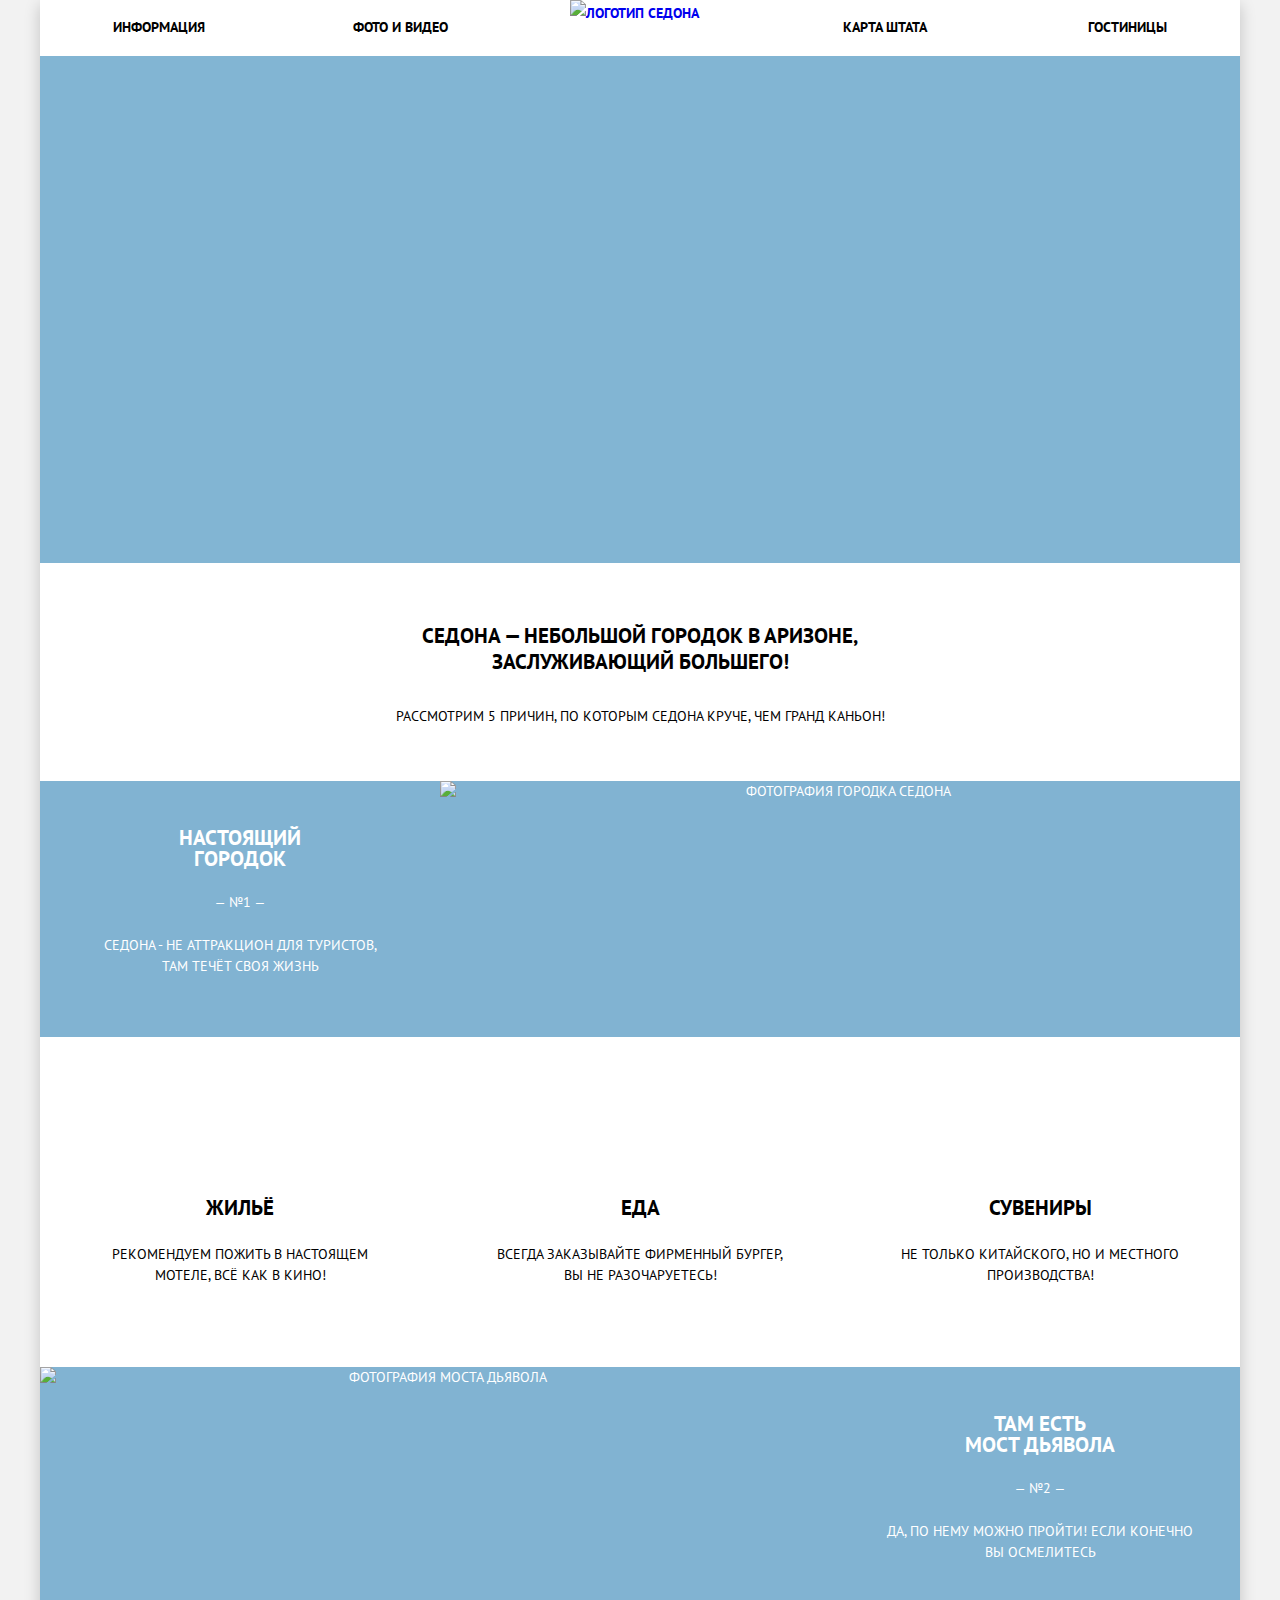
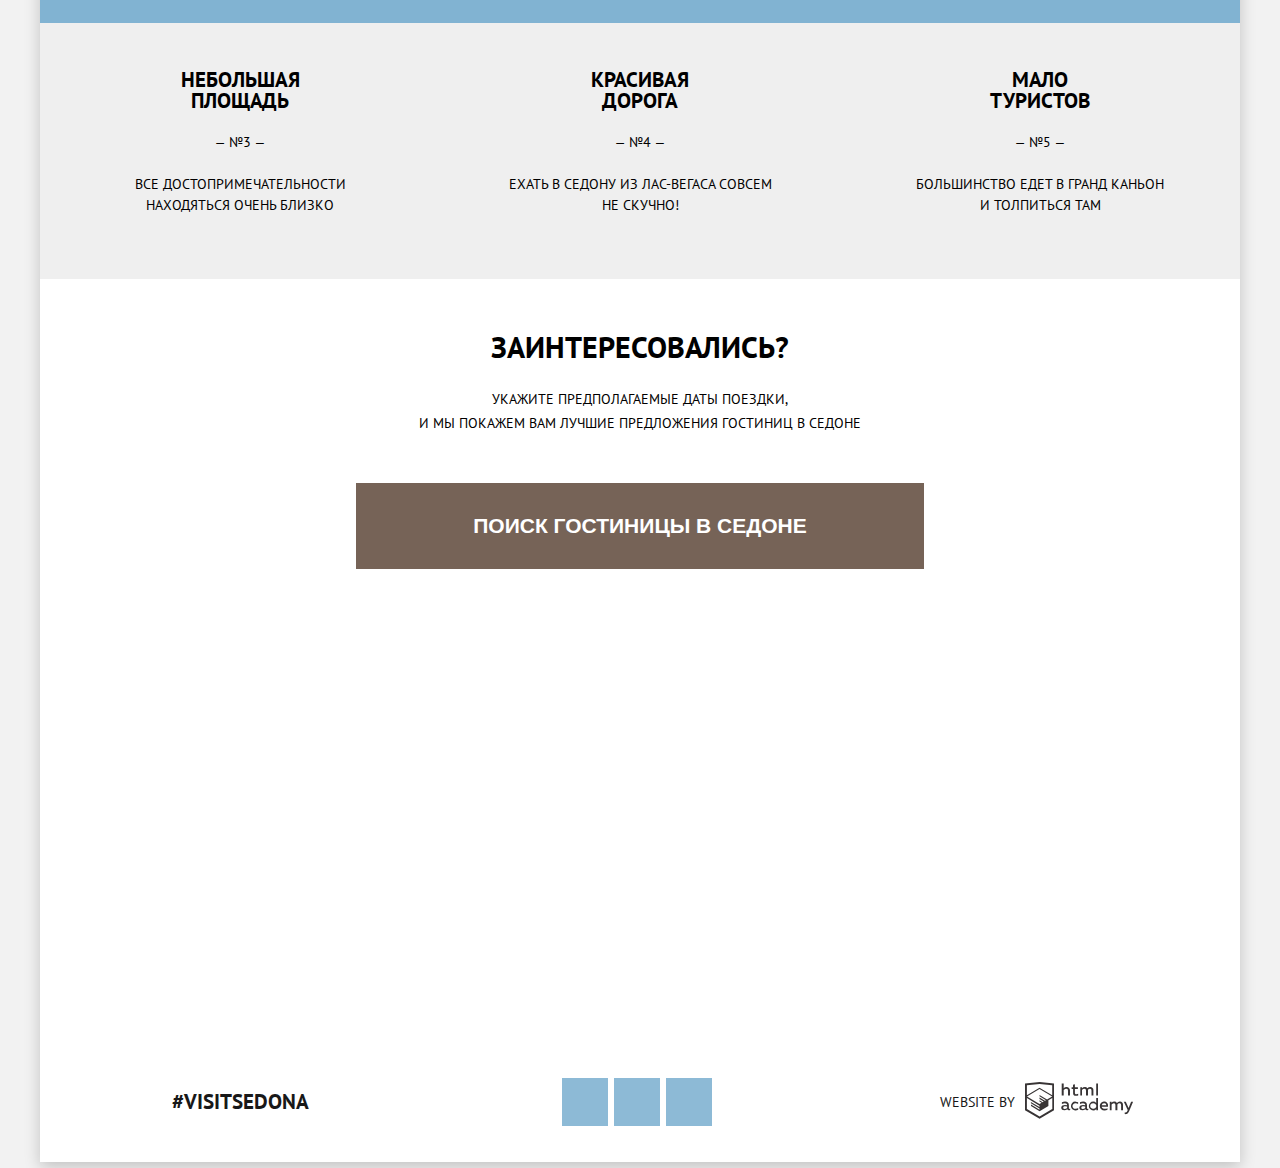
==== commit eb5bf0e1: "переосмысление карты и фомы" ====
--- a/index.html
+++ b/index.html
@@ -11,13 +11,13 @@
   <body>
     <header class="page-header page-header--index">
       <a class="page-header__logo-link" href="index.html">
-        <img class="page-header__logo" src="img/svg/logo-sedona.svg" width="140" height="71" alt="Логотип Седона"> <!-- логотип Седона img/svg/logo-sedona.svg -->
+        <img class="page-header__logo" src="img/svg/logo-sedona.svg" width="140" height="71" alt="Логотип Седона">
       </a>
       <nav class="page-header__nav">
         <ul class="page-header__menu-list">
-          <li class="page-header__menu-item"><a class="page-header__menu-link" href="">Информация</a></li>
-          <li class="page-header__menu-item"><a class="page-header__menu-link" href="">Фото и видео</a></li>
-          <li class="page-header__menu-item"><a class="page-header__menu-link" href="">Карта штата</a></li>
+          <li class="page-header__menu-item"><a class="page-header__menu-link" href="#">Информация</a></li>
+          <li class="page-header__menu-item"><a class="page-header__menu-link" href="#">Фото и видео</a></li>
+          <li class="page-header__menu-item"><a class="page-header__menu-link" href="#">Карта штата</a></li>
           <li class="page-header__menu-item"><a class="page-header__menu-link" href="catalog.html">Гостиницы</a></li>
         </ul>
       </nav>
@@ -35,7 +35,7 @@
             <div class="features__content">
               <h3 class="features__subheader">Настоящий городок</h3>
               <span class="features__number">№1</span>
-              <p class="features__description" tabindex="0">Седона - не аттракцион для туристов, там&nbsp;течёт своя жизнь</p>
+              <p class="features__description">Седона - не аттракцион для туристов, там&nbsp;течёт своя жизнь</p>
             </div>
             <div class="features__foto">
               <img class="foto-right" src="img/feature-1.jpg" width="800" height="256" alt="Фотография городка Седона">
@@ -67,7 +67,7 @@
             <div class="features__content">
               <h3 class="features__subheader">Там есть мост&nbsp;дьявола</h3>
               <span class="features__number">№2</span>
-              <p class="features__description" tabindex="0">Да, по нему можно пройти! Если конечно вы осмелитесь</p>
+              <p class="features__description">Да, по нему можно пройти! Если конечно вы осмелитесь</p>
             </div>
             <div class="features__foto">
               <img class="foto-left" src="img/feature-2.jpg" width="800" height="256" alt="Фотография моста дьявола">
@@ -77,69 +77,60 @@
           <li class="features__item more">
               <h3 class="features__subheader">Небольшая площадь</h3>
               <span class="features__number">№3</span>
-              <p class="features__description" tabindex="0">Все достопримечательности находяться очень близко</p>
+              <p class="features__description">Все достопримечательности находяться очень близко</p>
           </li>
 
           <li class="features__item more">
             <h3 class="features__subheader">Красивая дорога</h3>
             <span class="features__number">№4</span>
-            <p class="features__description" tabindex="0">Ехать в Седону из Лас-Вегаса совсем не скучно!</p>
+            <p class="features__description">Ехать в Седону из Лас-Вегаса совсем не скучно!</p>
           </li>
 
           <li class="features__item more">
             <h3 class="features__subheader">Мало туристов</h3>
             <span class="features__number">№5</span>
-            <p class="features__description" tabindex="0">Большинство едет в Гранд Каньон и&nbsp;толпиться там</p>
+            <p class="features__description">Большинство едет в Гранд Каньон и&nbsp;толпиться там</p>
           </li>
         </ul>
       </section>
 
       <section class="search-hotel">
         <h2 class="search-hotel__header">Заинтересовались?</h2>
-        <p class="search-hotel__text">Укажите предполагаемые даты поездки, и&nbsp;мы&nbsp;покажем&nbsp;вам&nbsp;лучшие предложения гостиниц в Седоне</p>
+        <p class="search-hotel__text">Укажите предполагаемые даты поездки,<br>и мы покажем вам лучшие предложения гостиниц в Седоне</p>
 
-        <!-- в форме используется изображение календаря img/svg/calendar.svg -->
         <button class="form-search-show btn" type="button">Поиск гостиницы в Седоне</button>
-        <form class="form-search" action="https://echo.htmlacademy.ru/" method="GET" aria-label="Поиск готиницы в Седоне">
+        <form class="form-search form-search--show" action="https://echo.htmlacademy.ru/" method="GET">
           <div class="form-search__row">
             <label class="form-search__label" for="date-arrival">Дата заезда:</label>
             <input class="form-search__text" id="date-arrival" type="text" placeholder="24 апреля 2017">
-            <button class="form-search__calendar" type="button">
-              <svg class="calendar" xmlns="http://www.w3.org/2000/svg" width="21" height="22">
-                <path d="M19.3 2h-2.9V.6c0-.3-.3-.6-.6-.6-.4 0-.7.3-.7.6V2h-4V.6c0-.3-.2-.6-.6-.6-.4 0-.7.3-.7.6V2H6V.6c0-.3-.3-.6-.7-.6-.3 0-.6.3-.6.6V2H1.8C.8 2 0 2.8 0 4v16.3c0 1 .8 1.8 1.8 1.8h17.5c1 0 1.7-.8 1.7-1.8V3.9c0-1-.8-1.9-1.7-1.9zm.4 18.2a.4.4 0 0 1-.4.4H1.7a.5.5 0 0 1-.4-.4V3.9a.5.5 0 0 1 .5-.5h2.8v1.4c0 .4.3.7.7.7.3 0 .6-.3.6-.7V3.4h4v1.4c0 .4.2.7.6.7.4 0 .7-.3.7-.7V3.4H15v1.4c0 .4.3.7.7.7.3 0 .6-.3.6-.7V3.4h2.9c.2 0 .4.2.4.5v16.3z"/><path d="M4.6 8.2h2.6v2H4.6zm0 3.5h2.6v2H4.6zm0 3.4h2.6v2H4.6zm4.6 0h2.6v2H9.2zm0-3.4h2.6v2H9.2zm0-3.5h2.6v2H9.2zm4.6 7h2.6v2h-2.6zm0-3.5h2.6v2h-2.6zm0-3.5h2.6v2h-2.6z"/>
-              </svg>
-            </button>
+            <button class="form-search__calendar" type="button"></button>
           </div>
 
           <div class="form-search__row">
             <label class="form-search__label" for="date-leave">Дата выезда:</label>
             <input class="form-search__text" id="date-leave" type="text" placeholder="4 июля 2017">
-            <button class="form-search__calendar" type="button">
-              <svg class="calendar" xmlns="http://www.w3.org/2000/svg" width="21" height="22">
-                <path d="M19.3 2h-2.9V.6c0-.3-.3-.6-.6-.6-.4 0-.7.3-.7.6V2h-4V.6c0-.3-.2-.6-.6-.6-.4 0-.7.3-.7.6V2H6V.6c0-.3-.3-.6-.7-.6-.3 0-.6.3-.6.6V2H1.8C.8 2 0 2.8 0 4v16.3c0 1 .8 1.8 1.8 1.8h17.5c1 0 1.7-.8 1.7-1.8V3.9c0-1-.8-1.9-1.7-1.9zm.4 18.2a.4.4 0 0 1-.4.4H1.7a.5.5 0 0 1-.4-.4V3.9a.5.5 0 0 1 .5-.5h2.8v1.4c0 .4.3.7.7.7.3 0 .6-.3.6-.7V3.4h4v1.4c0 .4.2.7.6.7.4 0 .7-.3.7-.7V3.4H15v1.4c0 .4.3.7.7.7.3 0 .6-.3.6-.7V3.4h2.9c.2 0 .4.2.4.5v16.3z"/><path d="M4.6 8.2h2.6v2H4.6zm0 3.5h2.6v2H4.6zm0 3.4h2.6v2H4.6zm4.6 0h2.6v2H9.2zm0-3.4h2.6v2H9.2zm0-3.5h2.6v2H9.2zm4.6 7h2.6v2h-2.6zm0-3.5h2.6v2h-2.6zm0-3.5h2.6v2h-2.6z"/>
-              </svg>
-            </button>
+            <button class="form-search__calendar" type="button"></button>
           </div>
 
           <div class="form-search__row">
             <div class="form-search__age">
               <label class="form-search__label form-search__label--adult" for="adult-ticket">Взрослые:</label>
               <button class="btn btn--control btn--minus" type="button">
-                <span class="visually-hidden">уменьшить</span>
+                <span class="visually-hidden">уменьшить количество взрослых</span>
               </button>
               <input class="form-search__number" id="adult-ticket" type="text" placeholder="2">
               <button class="btn btn--control btn--plus" type="button">
-                <span class="visually-hidden">увеличить</span>
+                <span class="visually-hidden">увеличить количество взрослых</span>
               </button>
             </div>
             <div class="form-search__age">
               <label class="form-search__label form-search__label--children" for="children-ticket">Дети:</label>
               <button class="btn btn--control btn--minus" type="button">
-                <span class="visually-hidden">уменьшить</span>
+                <span class="visually-hidden">уменьшить количество детей</span>
               </button>
               <input class="form-search__number" id="children-ticket" type="text" placeholder="0">
               <button class="btn btn--control btn--plus" type="button">
-                <span class="visually-hidden">увеличить</span>
+                <span class="visually-hidden">увеличить количество детей</span>
               </button>
             </div>
           </div>
@@ -147,7 +138,9 @@
           <button class="form-search__submit btn" type="submit">Найти</button>
         </form>
 
-        <img class="search-hotel__map" src="img/map.png" width="1200" height="594" alt="Карта как проехать к городку Седона">
+        <div class="search-hotel__map">
+          <iframe src="https://www.google.com/maps/embed?pb=!1m14!1m12!1m3!1d498028.36253111163!2d-111.6704653920826!3d34.912473126420636!2m3!1f0!2f0!3f0!3m2!1i1024!2i768!4f13.1!5e0!3m2!1sru!2sru!4v1569772122513!5m2!1sru!2sru" width="100%" height="593" frameborder="0" style="border:0;" allowfullscreen=""></iframe>
+        </div>
       </section>
     </main>
 
@@ -155,18 +148,20 @@
       <p class="page-footer__social-hashtag">#visitSEDONA</p>
 
       <ul class="page-footer__social-list">
-        <li class="page-footer__social-item"><a class="page-footer__social-link page-footer__social-link--tw" href="" aria-label="Седона в твитере">Твитер</a></li> <!-- иконка img/svg/twitter.svg -->
-        <li class="page-footer__social-item"><a class="page-footer__social-link page-footer__social-link--fb" href="" aria-label="Седона на фейсбуке">Фэйсбук</a></li> <!-- иконка img/svg/fb-icon.svg -->
-        <li class="page-footer__social-item"><a class="page-footer__social-link page-footer__social-link--youtube" href="" aria-label="Седона на ютубе">Ютуб</a></li> <!-- иконка img/svg/youtube.svg -->
+        <li class="page-footer__social-item"><a class="page-footer__social-link page-footer__social-link--tw" href="#" aria-label="Седона в твитере">Твитер</a></li>
+        <li class="page-footer__social-item"><a class="page-footer__social-link page-footer__social-link--fb" href="#" aria-label="Седона на фейсбуке">Фэйсбук</a></li>
+        <li class="page-footer__social-item"><a class="page-footer__social-link page-footer__social-link--youtube" href="#" aria-label="Седона на ютубе">Ютуб</a></li>
       </ul>
 
       <p class="page-footer__copyright">Website by
-        <a class="page-footer__copylink" href="https://htmlacademy.ru/intensive/htmlcss">
+        <a class="page-footer__copylink" href="https://htmlacademy.ru/intensive/htmlcss">HTML Academy
           <svg class="page-footer__copylogo" xmlns="http://www.w3.org/2000/svg" width="115" height="41">
             <path d="M44.6 26.9a2 2 0 0 0 .6-.1V28a3.3 3.3 0 0 1-1.2.2 1.7 1.7 0 0 1-1.7-1 4.8 4.8 0 0 1-3.1 1c-1.5 0-3-.8-3-2.5 0-2.1 2-2.8 3.8-2.8a11 11 0 0 1 2.1.3V23c0-1-.7-1.8-2.2-1.8a7.4 7.4 0 0 0-3 .7v-1.7a10.2 10.2 0 0 1 3.2-.6c2.4 0 3.8 1.1 3.8 3.7v3a.5.5 0 0 0 .5.5h.2zm-6.4-1.2a1.4 1.4 0 0 0 1.4 1.3h.1a3.4 3.4 0 0 0 2.4-1v-1.4a9.7 9.7 0 0 0-1.8-.3c-1 0-2.1.4-2.1 1.4zm12.3-6a5 5 0 0 1 2.6.6V22a4 4 0 0 0-2.3-.7 2.8 2.8 0 1 0 0 5.5 5 5 0 0 0 2.4-.7v1.7a6.3 6.3 0 0 1-2.7.6 4.2 4.2 0 0 1-4.5-4v-.3a4.3 4.3 0 0 1 4.2-4.5h.4zm12.2 7.2a2 2 0 0 0 .6-.1V28a3.3 3.3 0 0 1-1.2.2 1.7 1.7 0 0 1-1.7-1 4.8 4.8 0 0 1-3.1 1c-1.5 0-3-.8-3-2.5 0-2.1 2-2.8 3.8-2.8a11 11 0 0 1 2.1.3V23c0-1-.7-1.8-2.2-1.8a7.4 7.4 0 0 0-3 .7v-1.7a10.2 10.2 0 0 1 3.2-.6c2.4 0 3.8 1.1 3.8 3.7v3a.5.5 0 0 0 .5.5h.2zm-6.4-1.2a1.4 1.4 0 0 0 1.4 1.3h.1a3.4 3.4 0 0 0 2.4-1v-1.4a9.7 9.7 0 0 0-1.8-.3c-1 0-2.1.4-2.1 1.4zM73 16v12.2h-1.7v-1.3a3.9 3.9 0 0 1-3.1 1.5 4.4 4.4 0 0 1 0-8.8 3.8 3.8 0 0 1 3 1.3v-5H73zm-4.5 5.2a2.8 2.8 0 1 0 0 5.5 2.9 2.9 0 0 0 2.7-1.7v-2a3 3 0 0 0-2.7-1.8zM79 19.6c3.3 0 4.5 2.7 4 5.1h-6.3c.2 1.5 1.7 2.1 3.2 2.1a6.1 6.1 0 0 0 2.6-.6v1.6a7.1 7.1 0 0 1-3 .6c-2.5 0-4.7-1.4-4.7-4.4a4.2 4.2 0 0 1 4-4.4h.2zm0 1.6a2.3 2.3 0 0 0-2.3 2v.1h4.6a2 2 0 0 0-2.2-2.1zm5.8 7v-8.4h1.7v1a3.8 3.8 0 0 1 2.8-1.2 2.9 2.9 0 0 1 2.6 1.4 4.1 4.1 0 0 1 2.9-1.4A3 3 0 0 1 98 23v5.2h-1.9V23a1.6 1.6 0 0 0-1.4-1.7h-.3a2.8 2.8 0 0 0-2 1.1v5.8h-2V23a1.6 1.6 0 0 0-1.4-1.7h-.2a3 3 0 0 0-2.2 1.3v5.6h-1.7zm21.3-8.4h2l-4 9.5c-.9 2.2-2 2.8-3.3 2.8a4.8 4.8 0 0 1-1.1 0v-1.7a2.9 2.9 0 0 0 .8.2c1 0 1.6-.7 2-2l.3-.4-4-8.4h2l2.8 6.3zM38.7 1.4v4.8a3.8 3.8 0 0 1 2.7-1.1A3.3 3.3 0 0 1 45 8.5v5.1H43V8.7a1.8 1.8 0 0 0-1.6-2H41a3 3 0 0 0-2.3 1.4v5.5h-2V1.4h2zm11.2.9v3h3v1.6h-3v3.8c0 1.1.5 1.5 1.6 1.5a4.5 4.5 0 0 0 1.7-.4v1.6a6.8 6.8 0 0 1-2.2.4 2.5 2.5 0 0 1-2.9-2.8V7h-1.5V5.2H48V2.7zm5.4 11.3V5.3H57v1A3.8 3.8 0 0 1 59.8 5a2.9 2.9 0 0 1 2.6 1.3A4.1 4.1 0 0 1 65.3 5a3 3 0 0 1 3.1 3.4v5.2h-1.9V8.4a1.6 1.6 0 0 0-1.4-1.7H65a2.8 2.8 0 0 0-2 1.1v5.8h-2V8.4a1.6 1.6 0 0 0-1.4-1.7h-.2A3 3 0 0 0 57 8v5.6h-1.8zM71.2 1.4H73v12.2h-1.8V1.4zM14.7 0h-.1L0 1.5v26.7l14.6 8.6L29 28.2V1.5zm12.5 27l-12.6 7.6-12.7-7.5v-11l12.6 7.6V25l-8.6-5.1v1.3l8.6 5.2v1.4L6 22.6V24l8.6 5.2 8.8-5.3v-5.6l3.9-2.3V27zm0-12.5l-3.5 2-1.6 1-7.6-4.5v1.3l6.5 4h-.1l-1 .5-5.4-3.2V17l4.2 2.5-1 .7-3.2-2v1.4l2.1 1.2-2.1 1.3L2 14.6l12.5-7.5zm0-1.3L14.5 5.7 1.9 13.2v-10L14.6 2l12.6 1.3v10z"/>
           </svg>
         </a>
       </p>
     </footer>
+
+    <script src="js/search-hotel.js"></script>
   </body>
 </html>
--- a/css/style.css
+++ b/css/style.css
@@ -1,6 +1,7 @@
 @charset "UTF-8";
 /* common style */
 html {
+  padding: 0 20px;
   box-sizing: border-box;
 }
 
@@ -25,6 +26,10 @@
   border: none;
 }
 
+.btn:focus {
+  outline: 3px solid orange;
+}
+
 .visually-hidden {
   position: absolute;
   width: 1px;
@@ -32,6 +37,10 @@
   margin: -1px;
   overflow: hidden;
   clip: rect(0 0 0 0);
+  clip-path: inset(100%);
+  padding: 0;
+  border: 0;
+  white-space: nowrap;
 }
 
 .container__flex-column {
@@ -65,20 +74,33 @@
 .page-header__menu-list {
   display: flex;
   flex-wrap: wrap;
-  margin: 0;
-  padding: 0;
+  vertical-align: middle;
+  margin: 0;
+  padding: 0 73px;
 }
 
 .page-header__menu-item {
-  display: flex;
-  width: 239px;
+  width: 240px;
   min-height: 56px;
-  align-items: center;
-  justify-content: center;
+  list-style: none;
+  padding: 14px 0;
+}
+
+.page-header__menu-item:nth-child(4n+1) {
+  text-align: left;
 }
 
 .page-header__menu-item:nth-child(4n+2) {
-  margin-right: 244px;
+  text-align: left;
+  margin-right: auto;
+}
+
+.page-header__menu-item:nth-child(4n+3) {
+  text-align: right;
+}
+
+.page-header__menu-item:nth-child(4n+4) {
+  text-align: right;
 }
 
 .page-header__menu-link {
@@ -92,6 +114,10 @@
 
 .page-header__menu-link:active {
   color: rgba(0, 0, 0, 0.3);
+}
+
+.page-header__menu-link:focus {
+  outline: 3px solid orange;
 }
 
 .page-header__menu-link--current {
@@ -182,6 +208,10 @@
   opacity: 0.3;
 }
 
+.page-footer__social-link:focus {
+  outline: 3px solid orange;
+}
+
 .page-footer__copyright {
   display: flex;
   width: 400px;
@@ -191,7 +221,13 @@
 }
 
 .page-footer__copylink {
+  font-size: 0;
   margin-left: 10px;
+  height: 41px;
+}
+
+.page-footer__copylink:focus {
+  outline: 3px solid orange;
 }
 
 .page-footer__copylogo {
@@ -366,7 +402,7 @@
   padding-top: 57px;
   background-color: #ffffff;
   text-align: center;
-  margin-bottom: -125px;
+  margin-bottom: -120px;
 }
 
 .search-hotel__header {
@@ -380,6 +416,11 @@
   width: 450px;
   margin: 0 auto;
   margin-bottom: 48px;
+}
+
+.search-hotel__map {
+  height: 593px;
+  background-image: url("../img/map.png");
 }
 
 .form-search-show {
@@ -415,6 +456,37 @@
   padding: 55px;
   background-color: #ffffff;
   box-shadow: 0px 7px 15px 0 rgba(0, 1, 1, 0.15);
+  z-index: 1;
+}
+
+.form-search--hide {
+  animation: form-hide 0.5s forwards;
+  display: none;
+}
+
+.form-search--show {
+  animation: form-show 0.5s forwards;
+}
+
+@keyframes form-show {
+  0% {
+    transform: translateY(-100%);
+    opacity: 0;
+  }
+  100% {
+    transform: translateY(0);
+    opacity: 1;
+  }
+}
+
+@keyframes form-hide {
+  0% {
+    transform: translateY(0);
+  }
+  100% {
+    transform: translateY(-100%);
+    box-shadow: none;
+  }
 }
 
 .form-search__row {
@@ -434,6 +506,7 @@
 
 .form-search__label {
   display: inline-block;
+  vertical-align: middle;
   margin-right: auto;
 }
 
@@ -443,7 +516,7 @@
 
 .form-search__text {
   background-color: #f2f2f2;
-  border: none;
+  border: solid 2px #f2f2f2;
   width: 346px;
   height: 38px;
   font-size: 14px;
@@ -472,19 +545,16 @@
   transform: translateY(-50%);
   cursor: pointer;
   background-color: transparent;
+  background-image: url("../img/svg/calendar.svg");
   border: none;
 }
 
-.calendar {
-  fill: #a9a9a9;
-}
-
-.calendar:hover {
-  fill: #000000;
-}
-
-.calendar:active {
-  fill: #81b3d2;
+.form-search__calendar:hover {
+  background-image: url("../img/svg/calendar-hover.svg");
+}
+
+.form-search__calendar:active {
+  background-image: url("../img/svg/calendar-active.svg");
 }
 
 .form-search__number {
@@ -649,8 +719,13 @@
   line-height: 21px;
 }
 
+.form-filter__check:focus + .form-filter__label {
+  outline: 3px solid orange;
+}
+
 .form-filter__label {
   position: relative;
+  cursor: pointer;
   font-size: 14px;
   line-height: 21px;
 }
@@ -662,12 +737,22 @@
   display: block;
   width: 23px;
   height: 23px;
-  background-image: url(../img/svg/checkbox-off.svg);
+  background-color: transparent;
+  background-image: url("../img/svg/checkbox-off.svg");
+  background-repeat: no-repeat;
 }
 
 .form-filter__check:checked + .form-filter__label::before {
   width: 27px;
-  background-image: url(../img/svg/checkbox-on.svg);
+  background-image: url("../img/svg/checkbox-on.svg");
+}
+
+.form-filter__check:disabled + .form-filter__label::before {
+  background-image: url("../img/svg/checkbox-off-dis.svg");
+}
+
+.form-filter__check:checked:disabled + .form-filter__label::before {
+  background-image: url("../img/svg/checkbox-on-dis.svg");
 }
 
 /* кастомный ползунок с цифрами */
@@ -732,14 +817,18 @@
   background: #ffffff;
 }
 
+.price-controls input:focus {
+  outline: 3px solid orange;
+}
+
 .range-toggle {
   position: absolute;
-  top: -7px;
+  top: -8px;
   width: 4px;
   height: 4px;
   background: #ababab;
-  background-image: url(../img/svg/filter-button.svg);
-  border: 9px solid #ffffff;
+  background-image: url("../img/svg/filter-button.svg");
+  border: 10px solid #ffffff;
   border-radius: 50%;
   box-shadow: 0 2px 1px 0 rgba(0, 1, 1, 0.2);
   cursor: pointer;
@@ -769,7 +858,6 @@
   background: transparent;
   border: 2px solid #ffffff;
   border-radius: 2px;
-  cursor: pointer;
 }
 
 .form-filter__submit:hover {
@@ -837,32 +925,52 @@
   text-decoration: none;
 }
 
+.sorted-hotel__type-sort:focus {
+  outline: 3px solid orange;
+}
+
 .sorted-hotel__direction {
   margin-left: auto;
 }
 
 .sorted-hotel__arrow {
   display: inline-block;
+  vertical-align: middle;
   font-size: 0;
-  width: 10px;
-  height: 10px;
-  fill: #cacaca;
+  width: 0;
+  height: 0;
+}
+
+.sorted-hotel__arrow--up {
+  border-bottom: 10px solid #cacaca;
+  border-left: 6px solid transparent;
+  border-right: 6px solid transparent;
+}
+
+.sorted-hotel__arrow--down {
+  border-top: 10px solid #cacaca;
+  border-left: 6px solid transparent;
+  border-right: 6px solid transparent;
+  margin-left: 10px;
+}
+
+.sorted-hotel__arrow--active {
+  border-top-color: #81b3d2;
+  border-bottom-color: #81b3d2;
 }
 
 .sorted-hotel__arrow:hover {
-  fill: #000000;
+  border-top-color: #000000;
+  border-bottom-color: #000000;
 }
 
 .sorted-hotel__arrow:active {
-  fill: #81b3d2;
-}
-
-.sorted-hotel__arrow--active {
-  fill: #81b3d2;
-}
-
-.sorted-hotel__arrow--down {
-  margin-left: 10px;
+  border-top-color: #81b3d2;
+  border-bottom-color: #81b3d2;
+}
+
+.sorted-hotel__arrow:focus {
+  outline: 3px solid orange;
 }
 
 .sorted-hotel__article {
@@ -891,6 +999,18 @@
 .sorted-hotel__link {
   color: #000000;
   text-decoration: none;
+}
+
+.sorted-hotel__link:hover {
+  color: #81b3d2;
+}
+
+.sorted-hotel__link:active {
+  color: rgba(0, 0, 0, 0.3);
+}
+
+.sorted-hotel__link:focus {
+  outline: 3px solid orange;
 }
 
 .sorted-hotel__description {
@@ -952,8 +1072,10 @@
   display: block;
   font-size: 0;
   display: inline-block;
+  vertical-align: middle;
   height: 20px;
   width: 20px;
+  background-color: transparent;
   background-image: url("../img/svg/star.svg");
   background-repeat: space no-repeat;
   margin: 0;
@@ -973,9 +1095,8 @@
 }
 
 .sorted-hotel__text {
-  display: inline-block;
   color: #666666;
   background-color: #f2f2f2;
-  padding: 5px 15px;
-  margin: 0;
-}
+  padding: 4px 14px;
+  margin: 0;
+}
